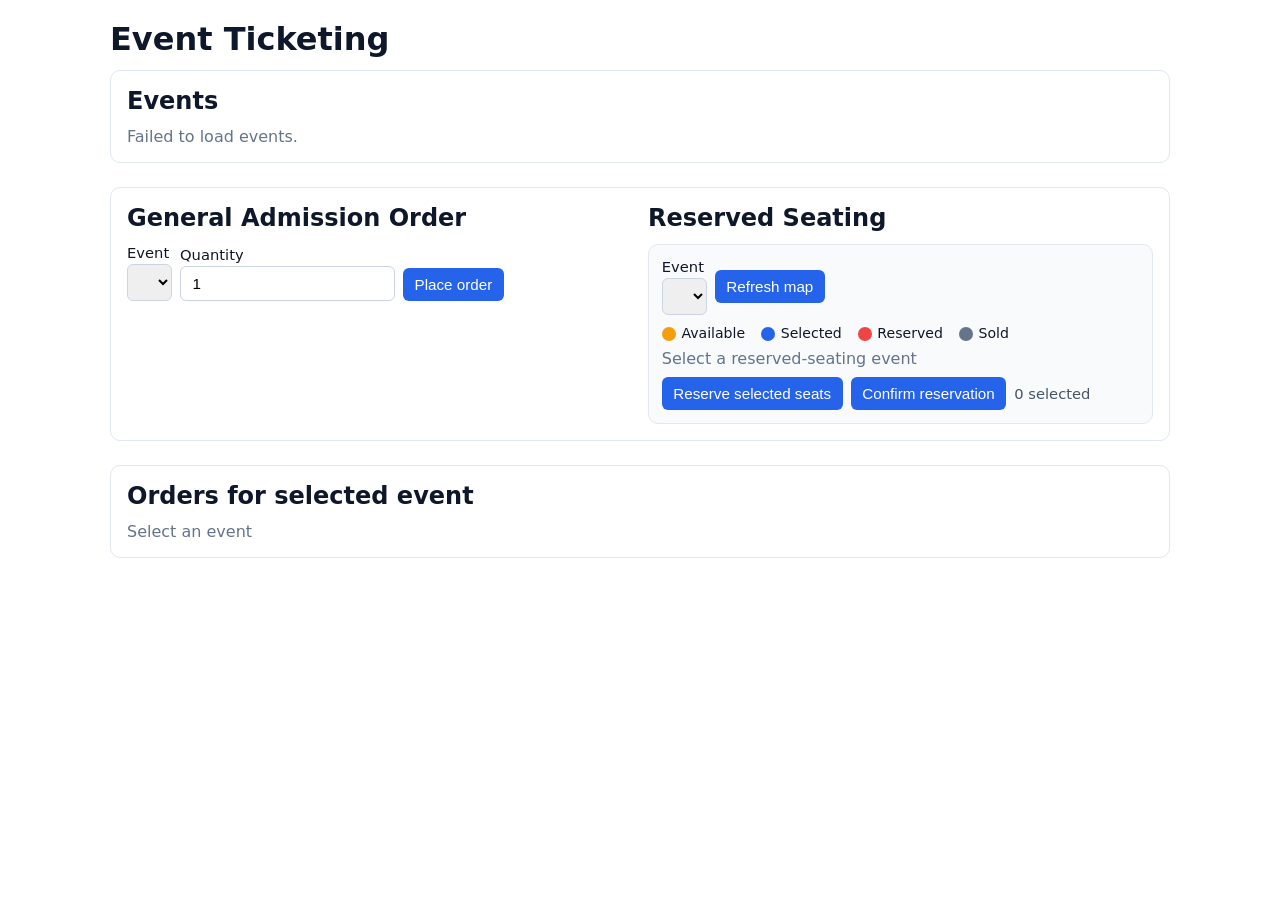
==== templates/frontend/index.html @ ce0af81e "feat: reserved seating, seat map UI, payment demo, and Celery expiry Add venues/halls/seats and Even" ====
<!DOCTYPE html>
<html lang="en">
<head>
    <meta charset="UTF-8">
    <meta name="viewport" content="width=device-width, initial-scale=1.0">
    <title>Event Ticketing</title>
    <style>
        * { box-sizing: border-box; }
        body { font-family: system-ui, sans-serif; max-width: 1100px; margin: 0 auto; padding: 1.25rem; color: #0f172a; }
        h1, h2, h3 { margin: 0 0 0.75rem 0; }
        section { margin-bottom: 1.5rem; }
        .card { border: 1px solid #e2e8f0; border-radius: 10px; background: #fff; padding: 1rem; }
        .grid-2 { display: grid; grid-template-columns: 1fr 1fr; gap: 1rem; }
        .event { border: 1px solid #e2e8f0; border-radius: 8px; padding: 0.75rem; margin-bottom: 0.5rem; }
        .meta { color: #475569; font-size: 0.92rem; }
        .available { font-weight: 600; color: #166534; }
        form { display: flex; gap: 0.5rem; align-items: flex-end; flex-wrap: wrap; }
        label { display: flex; flex-direction: column; gap: 0.2rem; font-size: 0.92rem; }
        select, input, button { padding: 0.5rem 0.72rem; font-size: 0.95rem; border-radius: 6px; }
        select, input { border: 1px solid #cbd5e1; }
        button { cursor: pointer; border: none; background: #2563eb; color: #fff; }
        button:hover { background: #1d4ed8; }
        button:disabled { background: #94a3b8; cursor: not-allowed; }
        .cancel { background: #dc2626; }
        .cancel:hover { background: #b91c1c; }
        .msg { margin-top: 0.5rem; padding: 0.5rem; border-radius: 6px; font-size: 0.92rem; }
        .ok { background: #f0fdf4; color: #166534; }
        .err { background: #fef2f2; color: #b91c1c; }
        .loading { color: #64748b; }
        .orders table { width: 100%; border-collapse: collapse; }
        .orders th, .orders td { text-align: left; padding: 0.45rem; border-bottom: 1px solid #e2e8f0; font-size: 0.92rem; }
        .status { display: inline-block; padding: 0.1rem 0.4rem; border-radius: 4px; font-size: 0.8rem; }
        .status.confirmed { background: #dcfce7; color: #166534; }
        .status.cancelled { background: #fee2e2; color: #b91c1c; }
        .status.reserved { background: #fef3c7; color: #92400e; }
        .legend { display: flex; gap: 1rem; flex-wrap: wrap; margin-bottom: 0.5rem; font-size: 0.88rem; }
        .chip { width: 14px; height: 14px; border-radius: 50%; display: inline-block; margin-right: 0.35rem; vertical-align: middle; }
        .chip.available { background: #f59e0b; }
        .chip.selected { background: #2563eb; }
        .chip.reserved { background: #ef4444; }
        .chip.sold { background: #64748b; }
        .seatmap-wrap { border: 1px solid #e2e8f0; border-radius: 10px; background: #f8fafc; padding: 0.8rem; }
        .seatmap-toolbar { display: flex; gap: 0.5rem; align-items: center; flex-wrap: wrap; margin-bottom: 0.6rem; }
        .seatmap-zones { display: grid; gap: 0.75rem; }
        .zone { background: #fff; border: 1px solid #e2e8f0; border-radius: 8px; padding: 0.6rem; }
        .zone h4 { margin: 0 0 0.5rem 0; font-size: 0.95rem; }
        .sections { display: grid; gap: 0.6rem; }
        .section { border: 1px dashed #cbd5e1; border-radius: 7px; padding: 0.5rem; background: #f8fafc; }
        .section-title { font-size: 0.85rem; color: #334155; margin-bottom: 0.4rem; }
        .seat-grid { display: grid; gap: 6px; grid-template-columns: repeat(auto-fill, minmax(16px, 16px)); align-content: start; }
        .seat { width: 16px; height: 16px; border-radius: 50%; border: 1px solid #b45309; background: #f59e0b; cursor: pointer; }
        .seat.selected { background: #2563eb; border-color: #1e40af; }
        .seat.reserved { background: #ef4444; border-color: #b91c1c; cursor: not-allowed; }
        .seat.sold { background: #64748b; border-color: #334155; cursor: not-allowed; }
        .seat.unavailable { background: #94a3b8; border-color: #475569; cursor: not-allowed; }
        .seatmap-empty { color: #64748b; }
        .hidden { display: none; }
        .teatr-map { background: #f3f4f6; border: 1px solid #d1d5db; border-radius: 8px; padding: 0.7rem; }
        .teatr-top { display: grid; grid-template-columns: 1fr 2fr 1fr; gap: 0.5rem; margin-bottom: 0.6rem; }
        .teatr-box { text-align: center; color: #fff; font-size: 0.75rem; padding: 0.35rem 0.25rem; border-radius: 4px; }
        .teatr-box.exit { background: #b91c1c; }
        .teatr-box.toilet { background: #e5e7eb; color: #111827; }
        .teatr-main { display: grid; grid-template-columns: 1fr 1.2fr 1fr; gap: 0.6rem; align-items: start; }
        .teatr-side { background: #fff; border: 1px solid #e5e7eb; border-radius: 6px; padding: 0.4rem; }
        .teatr-side h5 { margin: 0 0 0.3rem 0; text-align: center; color: #334155; font-size: 0.78rem; }
        .teatr-center { display: grid; gap: 0.45rem; }
        .teatr-standing { background: #84cc16; border-radius: 4px; min-height: 170px; display: grid; place-items: center; color: #14532d; font-weight: 600; font-size: 0.78rem; }
        .teatr-drinks { background: #d946ef; color: #fff; border-radius: 4px; min-height: 170px; display: grid; place-items: center; font-size: 0.78rem; }
        .teatr-center-grid { display: grid; grid-template-columns: 36px 1fr 36px; gap: 0.2rem; }
        .teatr-fanpit { background: #ef4444; color: #fff; border-radius: 4px; min-height: 60px; display: grid; place-items: center; font-size: 0.8rem; }
        .teatr-stage { background: #2563eb; color: #fff; border-radius: 4px; min-height: 48px; display: grid; place-items: center; font-size: 0.82rem; font-weight: 600; }
        .teatr-vip-row { display: grid; grid-template-columns: 1fr 1.2fr 1fr; gap: 0.6rem; margin-top: 0.45rem; }
        .seat-row { display: flex; gap: 4px; flex-wrap: nowrap; margin-bottom: 4px; }
        .seat-row.center { justify-content: center; }
        .vip-label { font-size: 0.74rem; color: #334155; margin-bottom: 0.2rem; text-align: center; }
        @media (max-width: 900px) {
            .grid-2 { grid-template-columns: 1fr; }
            .teatr-main { grid-template-columns: 1fr; }
            .teatr-vip-row { grid-template-columns: 1fr; }
            .teatr-center-grid { grid-template-columns: 1fr; }
        }
    </style>
</head>
<body>
    <h1>Event Ticketing</h1>

    <section class="card">
        <h2>Events</h2>
        <div id="events-list" class="loading">Loading events...</div>
    </section>

    <section class="card grid-2">
        <div>
            <h2>General Admission Order</h2>
            <form id="order-form">
                <label>
                    Event
                    <select id="order-event" required></select>
                </label>
                <label>
                    Quantity
                    <input type="number" id="order-qty" min="1" value="1" required>
                </label>
                <button type="submit" id="order-btn">Place order</button>
            </form>
            <div id="order-msg"></div>
        </div>

        <div>
            <h2>Reserved Seating</h2>
            <div class="seatmap-wrap">
                <div class="seatmap-toolbar">
                    <label>
                        Event
                        <select id="seat-event"></select>
                    </label>
                    <button type="button" id="refresh-seatmap">Refresh map</button>
                    <span id="seatmap-hall" class="meta"></span>
                </div>
                <div class="legend">
                    <span><span class="chip available"></span>Available</span>
                    <span><span class="chip selected"></span>Selected</span>
                    <span><span class="chip reserved"></span>Reserved</span>
                    <span><span class="chip sold"></span>Sold</span>
                </div>
                <div id="seatmap" class="seatmap-empty">Select a reserved-seating event</div>
                <div style="margin-top: 0.6rem; display: flex; gap: 0.5rem; flex-wrap: wrap; align-items: center;">
                    <button type="button" id="reserve-btn">Reserve selected seats</button>
                    <button type="button" id="confirm-btn">Confirm reservation</button>
                    <span id="seat-selection" class="meta">0 selected</span>
                </div>
                <div id="reservation-msg"></div>
            </div>
        </div>
    </section>

    <section class="card">
        <h2>Orders for selected event</h2>
        <div id="orders-list" class="loading">Select an event</div>
    </section>

    <script>
        const API = "";
        const state = {
            events: [],
            selectedSeatIds: new Set(),
            seatEventId: null,
            reservationId: null
        };

        function getEvents() {
            return fetch(API + "/events/").then(r => r.json());
        }

        function getSeatmap(eventId) {
            return fetch(API + "/events/" + eventId + "/seatmap/").then(r => r.json().then(data => ({ ok: r.ok, data })));
        }

        function reserveSeats(eventId, seatIds, key) {
            return fetch(API + "/events/" + eventId + "/reservations/", {
                method: "POST",
                headers: { "Content-Type": "application/json", "Idempotency-Key": key },
                body: JSON.stringify({ seat_ids: seatIds })
            }).then(r => r.json().then(data => ({ ok: r.ok, status: r.status, data })));
        }

        function confirmReservation(eventId, reservationId, key) {
            return fetch(API + "/events/" + eventId + "/reservations/confirm/", {
                method: "POST",
                headers: { "Content-Type": "application/json", "Idempotency-Key": key },
                body: JSON.stringify({ reservation_id: reservationId })
            }).then(r => r.json().then(data => ({ ok: r.ok, status: r.status, data })));
        }

        function placeOrder(eventId, quantity, idempotencyKey) {
            const body = new URLSearchParams({ quantity: String(quantity) });
            return fetch(API + "/events/" + eventId + "/tickets/", {
                method: "POST",
                headers: { "Idempotency-Key": idempotencyKey, "Content-Type": "application/x-www-form-urlencoded" },
                body
            }).then(r => r.json().then(data => ({ ok: r.ok, status: r.status, data })));
        }

        function getOrders(eventId) {
            return fetch(API + "/events/" + eventId + "/orders/?page_size=50").then(r => r.json());
        }

        function cancelOrder(orderId) {
            return fetch(API + "/orders/" + orderId + "/cancel/", { method: "PATCH" }).then(r => r.json());
        }
        function payOrder(orderId, status) {
            return fetch(API + "/orders/" + orderId + "/pay/", {
                method: "POST",
                headers: { "Content-Type": "application/json" },
                body: JSON.stringify({ status: status || "success" })
            }).then(r => r.json().then(data => ({ ok: r.ok, data })));
        }

        function statusClass(s) {
            if (s === "reserved") return "reserved";
            if (s === "sold") return "sold";
            if (s === "available") return "";
            return "unavailable";
        }

        function eventLabel(e) {
            if (e.is_reserved_seating) return e.title + " (reserved seating)";
            return e.title + " (" + (e.available || 0) + " left)";
        }

        function renderEvents(events) {
            const el = document.getElementById("events-list");
            if (!events.length) {
                el.textContent = "No events.";
                return;
            }
            el.innerHTML = events.map(e => `<div class="event">
                <h3>${e.title}</h3>
                <div class="meta">Starts: ${e.starts_at ? new Date(e.starts_at).toLocaleString() : "-"}</div>
                <div class="meta">Type: ${e.is_reserved_seating ? "Reserved seating" : "General admission"}</div>
                <div class="available">${e.available || 0} / ${e.total || 0} tickets available</div>
            </div>`).join("");
        }

        function fillEventSelects(events) {
            const orderSel = document.getElementById("order-event");
            const seatSel = document.getElementById("seat-event");

            orderSel.innerHTML = "<option value=''>Select event</option>" + events.filter(e => !e.is_reserved_seating).map(e =>
                `<option value="${e.id}">${eventLabel(e)}</option>`
            ).join("");

            const reserved = events.filter(e => e.is_reserved_seating);
            seatSel.innerHTML = "<option value=''>Select reserved event</option>" + reserved.map(e =>
                `<option value="${e.id}">${eventLabel(e)}</option>`
            ).join("");

            orderSel.onchange = onEventSelect;
            seatSel.onchange = onSeatEventSelect;
        }

        function renderOrders(orders) {
            const msg = document.getElementById("orders-list");
            if (!orders.length) {
                msg.textContent = "No orders for this event.";
                return;
            }
            msg.innerHTML = `<table class="orders"><thead><tr><th>ID</th><th>Qty</th><th>Status</th><th></th></tr></thead><tbody>
                ${orders.map(o => `<tr><td>${o.id}</td><td>${o.quantity}</td><td><span class="status ${o.status}">${o.status}</span></td><td>${
                    o.status === "confirmed"
                        ? `<button type="button" class="cancel" data-order-id="${o.id}">Cancel</button>`
                        : (o.status === "reserved" ? `<button type="button" class="pay" data-order-id="${o.id}">Pay</button>` : "")
                }</td></tr>`).join("")}
            </tbody></table>`;
            msg.querySelectorAll("button.cancel").forEach(btn => {
                btn.addEventListener("click", () => {
                    const oid = btn.getAttribute("data-order-id");
                    cancelOrder(oid).then(() => onEventSelect());
                });
            });
            msg.querySelectorAll("button.pay").forEach(btn => {
                btn.addEventListener("click", () => {
                    const oid = btn.getAttribute("data-order-id");
                    payOrder(oid, "success").then(() => {
                        onEventSelect();
                        onSeatEventSelect();
                        loadEvents();
                    });
                });
            });
        }

        function onEventSelect() {
            const id = document.getElementById("order-event").value;
            const msg = document.getElementById("orders-list");
            if (!id) {
                msg.textContent = "Select an event";
                return;
            }
            msg.textContent = "Loading...";
            getOrders(id).then(data => renderOrders(data.orders || [])).catch(() => {
                msg.textContent = "Failed to load orders.";
            });
        }

        function renderSeatmap(data) {
            const el = document.getElementById("seatmap");
            const hallEl = document.getElementById("seatmap-hall");
            hallEl.textContent = data.hall ? ("Hall: " + data.hall.name) : "";
            state.selectedSeatIds = new Set();
            updateSeatSelectionLabel();

            if (!data.zones || !data.zones.length) {
                el.textContent = "No zones found for this hall.";
                return;
            }

            if (data.hall && data.hall.name && data.hall.name.toLowerCase().includes("teatrshahr")) {
                renderTeatrShahrSeatmap(data, el);
                return;
            }

            el.innerHTML = '<div class="seatmap-zones"></div>';
            const zonesRoot = el.querySelector(".seatmap-zones");

            data.zones.forEach(zone => {
                const zoneEl = document.createElement("div");
                zoneEl.className = "zone";
                zoneEl.innerHTML = `<h4>${zone.name}</h4><div class="sections"></div>`;
                const sectionsEl = zoneEl.querySelector(".sections");

                zone.sections.forEach(section => {
                    const sec = document.createElement("div");
                    sec.className = "section";
                    sec.innerHTML = `<div class="section-title">Section: ${section.name}</div><div class="seat-grid"></div>`;
                    const grid = sec.querySelector(".seat-grid");

                    section.seats.forEach(seat => {
                        const btn = document.createElement("button");
                        btn.type = "button";
                        btn.className = "seat " + statusClass(seat.status);
                        btn.title = seat.label + (seat.price !== null ? (" - " + seat.price) : "");
                        btn.dataset.seatId = String(seat.id);

                        const selectable = seat.status === "available";
                        if (!selectable) {
                            btn.disabled = true;
                        }

                        btn.addEventListener("click", () => {
                            const sid = seat.id;
                            if (state.selectedSeatIds.has(sid)) {
                                state.selectedSeatIds.delete(sid);
                                btn.classList.remove("selected");
                            } else {
                                state.selectedSeatIds.add(sid);
                                btn.classList.add("selected");
                            }
                            updateSeatSelectionLabel();
                        });

                        grid.appendChild(btn);
                    });

                    sectionsEl.appendChild(sec);
                });

                zonesRoot.appendChild(zoneEl);
            });
        }

        function createSeatBtn(seat) {
            const btn = document.createElement("button");
            btn.type = "button";
            btn.className = "seat " + statusClass(seat.status);
            btn.title = seat.label + (seat.price !== null ? (" - " + seat.price) : "");
            btn.dataset.seatId = String(seat.id);
            if (seat.status !== "available") {
                btn.disabled = true;
            }
            btn.addEventListener("click", () => {
                const sid = seat.id;
                if (state.selectedSeatIds.has(sid)) {
                    state.selectedSeatIds.delete(sid);
                    btn.classList.remove("selected");
                } else {
                    state.selectedSeatIds.add(sid);
                    btn.classList.add("selected");
                }
                updateSeatSelectionLabel();
            });
            return btn;
        }

        function groupByRow(seats) {
            const byRow = {};
            seats.forEach(s => {
                if (!byRow[s.row]) byRow[s.row] = [];
                byRow[s.row].push(s);
            });
            return Object.keys(byRow).sort().map(row => byRow[row].sort((a, b) => Number(a.number) - Number(b.number)));
        }

        function seatsInZone(data, zoneName) {
            const zone = (data.zones || []).find(z => z.name === zoneName);
            if (!zone) return [];
            const all = [];
            zone.sections.forEach(sec => sec.seats.forEach(s => all.push(s)));
            return all;
        }

        function renderRows(container, rows, centered) {
            rows.forEach(rowSeats => {
                const rowEl = document.createElement("div");
                rowEl.className = "seat-row" + (centered ? " center" : "");
                rowSeats.forEach(seat => rowEl.appendChild(createSeatBtn(seat)));
                container.appendChild(rowEl);
            });
        }

        function renderTeatrShahrSeatmap(data, el) {
            const leftRows = groupByRow(seatsInZone(data, "Left Block"));
            const rightRows = groupByRow(seatsInZone(data, "Right Block"));
            const vipLeftRows = groupByRow(seatsInZone(data, "VIP Left"));
            const vipRightRows = groupByRow(seatsInZone(data, "VIP Right"));

            el.innerHTML = `<div class="teatr-map">
                <div class="teatr-top">
                    <div class="teatr-box exit">Exit 1</div>
                    <div class="teatr-box toilet">Toilets</div>
                    <div class="teatr-box exit">Exit 2</div>
                </div>
                <div class="teatr-main">
                    <div class="teatr-side">
                        <h5>East</h5>
                        <div id="left-main"></div>
                    </div>
                    <div class="teatr-center">
                        <div class="teatr-center-grid">
                            <div class="teatr-drinks">Drinks</div>
                            <div class="teatr-standing">General Admission - Standing</div>
                            <div class="teatr-drinks">Drinks</div>
                        </div>
                        <div class="teatr-fanpit">Fan Pit</div>
                        <div class="teatr-stage">Stage</div>
                    </div>
                    <div class="teatr-side">
                        <h5>West</h5>
                        <div id="right-main"></div>
                    </div>
                </div>
                <div class="teatr-vip-row">
                    <div class="teatr-side">
                        <div class="vip-label">VIP Area</div>
                        <div id="left-vip"></div>
                    </div>
                    <div></div>
                    <div class="teatr-side">
                        <div class="vip-label">VIP Area</div>
                        <div id="right-vip"></div>
                    </div>
                </div>
            </div>`;

            renderRows(el.querySelector("#left-main"), leftRows, true);
            renderRows(el.querySelector("#right-main"), rightRows, true);
            renderRows(el.querySelector("#left-vip"), vipLeftRows, true);
            renderRows(el.querySelector("#right-vip"), vipRightRows, true);
        }

        function updateSeatSelectionLabel() {
            document.getElementById("seat-selection").textContent = state.selectedSeatIds.size + " selected" + (state.reservationId ? (" | reservation #" + state.reservationId) : "");
        }

        function setReservationMessage(text, ok) {
            const el = document.getElementById("reservation-msg");
            el.className = "msg " + (ok ? "ok" : "err");
            el.textContent = text;
        }

        function onSeatEventSelect() {
            const id = document.getElementById("seat-event").value;
            state.seatEventId = id ? Number(id) : null;
            const mapEl = document.getElementById("seatmap");
            if (!state.seatEventId) {
                mapEl.textContent = "Select a reserved-seating event";
                document.getElementById("seatmap-hall").textContent = "";
                return;
            }
            mapEl.textContent = "Loading seat map...";
            getSeatmap(state.seatEventId).then(({ ok, data }) => {
                if (!ok) {
                    mapEl.textContent = data.error || "Failed to load seat map.";
                    return;
                }
                renderSeatmap(data);
            }).catch(() => {
                mapEl.textContent = "Failed to load seat map.";
            });
        }

        document.getElementById("refresh-seatmap").addEventListener("click", onSeatEventSelect);

        document.getElementById("reserve-btn").addEventListener("click", () => {
            if (!state.seatEventId) {
                setReservationMessage("Select a reserved event first.", false);
                return;
            }
            const seatIds = Array.from(state.selectedSeatIds);
            if (!seatIds.length) {
                setReservationMessage("Select at least one available seat.", false);
                return;
            }
            const key = "res-" + crypto.randomUUID();
            reserveSeats(state.seatEventId, seatIds, key).then(({ ok, status, data }) => {
                if (!ok) {
                    setReservationMessage(data.error || ("Error " + status), false);
                    return;
                }
                state.reservationId = data.reservation_id;
                updateSeatSelectionLabel();
                setReservationMessage("Reserved successfully until " + data.reserved_until, true);
                onSeatEventSelect();
            }).catch(() => setReservationMessage("Reserve request failed.", false));
        });

        document.getElementById("confirm-btn").addEventListener("click", () => {
            if (!state.seatEventId) {
                setReservationMessage("Select a reserved event first.", false);
                return;
            }
            if (!state.reservationId) {
                setReservationMessage("Reserve seats first.", false);
                return;
            }
            const key = "cnf-" + crypto.randomUUID();
            confirmReservation(state.seatEventId, state.reservationId, key).then(({ ok, status, data }) => {
                if (!ok) {
                    setReservationMessage(data.error || ("Error " + status), false);
                    return;
                }
                if (data.payment_url) {
                    window.open(data.payment_url, "_blank");
                }
                setReservationMessage("Order #" + data.order_id + " created. Complete payment in fake gateway.", true);
                state.reservationId = null;
                state.selectedSeatIds = new Set();
                updateSeatSelectionLabel();
                onSeatEventSelect();
                loadEvents();
            }).catch(() => setReservationMessage("Confirm request failed.", false));
        });

        document.getElementById("order-form").addEventListener("submit", function(e) {
            e.preventDefault();
            const eventId = document.getElementById("order-event").value;
            const qty = parseInt(document.getElementById("order-qty").value, 10);
            const msgEl = document.getElementById("order-msg");
            const btn = document.getElementById("order-btn");
            if (!eventId || qty < 1) return;
            btn.disabled = true;
            const idem = "ui-" + crypto.randomUUID();
            placeOrder(eventId, qty, idem).then(({ ok, status, data }) => {
                btn.disabled = false;
                msgEl.className = "msg " + (ok ? "ok" : "err");
                if (ok) {
                    msgEl.textContent = data.message || ("Order #" + data.order_id + " " + (data.status || ""));
                    loadEvents().then(onEventSelect);
                } else {
                    msgEl.textContent = data.error || ("Error " + status);
                }
            }).catch(() => {
                btn.disabled = false;
                msgEl.className = "msg err";
                msgEl.textContent = "Request failed.";
            });
        });

        function loadEvents() {
            return getEvents().then(events => {
                state.events = events;
                renderEvents(events);
                fillEventSelects(events);
            }).catch(() => {
                document.getElementById("events-list").textContent = "Failed to load events.";
            });
        }

        function handlePaymentRedirectState() {
            const params = new URLSearchParams(window.location.search);
            const paid = params.get("paid");
            const eventId = params.get("event_id");
            if (paid !== "1" || !eventId) return;

            const seatSelect = document.getElementById("seat-event");
            const hasOption = Array.from(seatSelect.options).some(o => o.value === String(eventId));
            if (!hasOption) return;

            seatSelect.value = String(eventId);
            state.seatEventId = Number(eventId);
            onSeatEventSelect();
            setReservationMessage("Payment successful. Seats are now sold.", true);
            const cleanUrl = window.location.pathname;
            window.history.replaceState({}, "", cleanUrl);
        }

        loadEvents().then(() => {
            handlePaymentRedirectState();
        });
    </script>
</body>
</html>
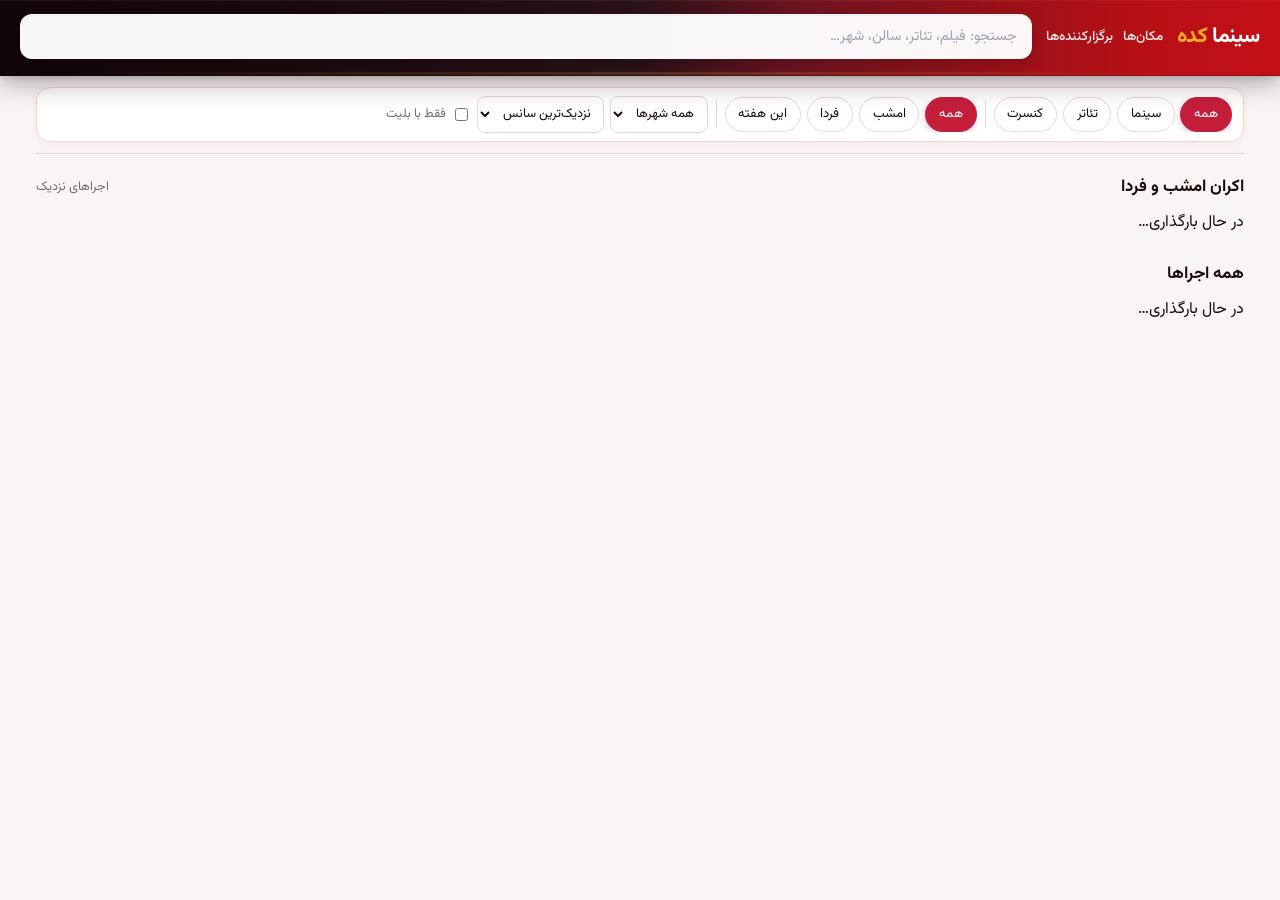
==== commit b053e040: "feat: add frontend UI, venue seatmap admin, and VPS deploy config" ====
--- a/templates/frontend/index.html
+++ b/templates/frontend/index.html
@@ -1,592 +1,929 @@
 <!DOCTYPE html>
-<html lang="en">
+<html lang="fa" dir="rtl">
 <head>
-    <meta charset="UTF-8">
-    <meta name="viewport" content="width=device-width, initial-scale=1.0">
-    <title>Event Ticketing</title>
-    <style>
-        * { box-sizing: border-box; }
-        body { font-family: system-ui, sans-serif; max-width: 1100px; margin: 0 auto; padding: 1.25rem; color: #0f172a; }
-        h1, h2, h3 { margin: 0 0 0.75rem 0; }
-        section { margin-bottom: 1.5rem; }
-        .card { border: 1px solid #e2e8f0; border-radius: 10px; background: #fff; padding: 1rem; }
-        .grid-2 { display: grid; grid-template-columns: 1fr 1fr; gap: 1rem; }
-        .event { border: 1px solid #e2e8f0; border-radius: 8px; padding: 0.75rem; margin-bottom: 0.5rem; }
-        .meta { color: #475569; font-size: 0.92rem; }
-        .available { font-weight: 600; color: #166534; }
-        form { display: flex; gap: 0.5rem; align-items: flex-end; flex-wrap: wrap; }
-        label { display: flex; flex-direction: column; gap: 0.2rem; font-size: 0.92rem; }
-        select, input, button { padding: 0.5rem 0.72rem; font-size: 0.95rem; border-radius: 6px; }
-        select, input { border: 1px solid #cbd5e1; }
-        button { cursor: pointer; border: none; background: #2563eb; color: #fff; }
-        button:hover { background: #1d4ed8; }
-        button:disabled { background: #94a3b8; cursor: not-allowed; }
-        .cancel { background: #dc2626; }
-        .cancel:hover { background: #b91c1c; }
-        .msg { margin-top: 0.5rem; padding: 0.5rem; border-radius: 6px; font-size: 0.92rem; }
-        .ok { background: #f0fdf4; color: #166534; }
-        .err { background: #fef2f2; color: #b91c1c; }
-        .loading { color: #64748b; }
-        .orders table { width: 100%; border-collapse: collapse; }
-        .orders th, .orders td { text-align: left; padding: 0.45rem; border-bottom: 1px solid #e2e8f0; font-size: 0.92rem; }
-        .status { display: inline-block; padding: 0.1rem 0.4rem; border-radius: 4px; font-size: 0.8rem; }
-        .status.confirmed { background: #dcfce7; color: #166534; }
-        .status.cancelled { background: #fee2e2; color: #b91c1c; }
-        .status.reserved { background: #fef3c7; color: #92400e; }
-        .legend { display: flex; gap: 1rem; flex-wrap: wrap; margin-bottom: 0.5rem; font-size: 0.88rem; }
-        .chip { width: 14px; height: 14px; border-radius: 50%; display: inline-block; margin-right: 0.35rem; vertical-align: middle; }
-        .chip.available { background: #f59e0b; }
-        .chip.selected { background: #2563eb; }
-        .chip.reserved { background: #ef4444; }
-        .chip.sold { background: #64748b; }
-        .seatmap-wrap { border: 1px solid #e2e8f0; border-radius: 10px; background: #f8fafc; padding: 0.8rem; }
-        .seatmap-toolbar { display: flex; gap: 0.5rem; align-items: center; flex-wrap: wrap; margin-bottom: 0.6rem; }
-        .seatmap-zones { display: grid; gap: 0.75rem; }
-        .zone { background: #fff; border: 1px solid #e2e8f0; border-radius: 8px; padding: 0.6rem; }
-        .zone h4 { margin: 0 0 0.5rem 0; font-size: 0.95rem; }
-        .sections { display: grid; gap: 0.6rem; }
-        .section { border: 1px dashed #cbd5e1; border-radius: 7px; padding: 0.5rem; background: #f8fafc; }
-        .section-title { font-size: 0.85rem; color: #334155; margin-bottom: 0.4rem; }
-        .seat-grid { display: grid; gap: 6px; grid-template-columns: repeat(auto-fill, minmax(16px, 16px)); align-content: start; }
-        .seat { width: 16px; height: 16px; border-radius: 50%; border: 1px solid #b45309; background: #f59e0b; cursor: pointer; }
-        .seat.selected { background: #2563eb; border-color: #1e40af; }
-        .seat.reserved { background: #ef4444; border-color: #b91c1c; cursor: not-allowed; }
-        .seat.sold { background: #64748b; border-color: #334155; cursor: not-allowed; }
-        .seat.unavailable { background: #94a3b8; border-color: #475569; cursor: not-allowed; }
-        .seatmap-empty { color: #64748b; }
-        .hidden { display: none; }
-        .teatr-map { background: #f3f4f6; border: 1px solid #d1d5db; border-radius: 8px; padding: 0.7rem; }
-        .teatr-top { display: grid; grid-template-columns: 1fr 2fr 1fr; gap: 0.5rem; margin-bottom: 0.6rem; }
-        .teatr-box { text-align: center; color: #fff; font-size: 0.75rem; padding: 0.35rem 0.25rem; border-radius: 4px; }
-        .teatr-box.exit { background: #b91c1c; }
-        .teatr-box.toilet { background: #e5e7eb; color: #111827; }
-        .teatr-main { display: grid; grid-template-columns: 1fr 1.2fr 1fr; gap: 0.6rem; align-items: start; }
-        .teatr-side { background: #fff; border: 1px solid #e5e7eb; border-radius: 6px; padding: 0.4rem; }
-        .teatr-side h5 { margin: 0 0 0.3rem 0; text-align: center; color: #334155; font-size: 0.78rem; }
-        .teatr-center { display: grid; gap: 0.45rem; }
-        .teatr-standing { background: #84cc16; border-radius: 4px; min-height: 170px; display: grid; place-items: center; color: #14532d; font-weight: 600; font-size: 0.78rem; }
-        .teatr-drinks { background: #d946ef; color: #fff; border-radius: 4px; min-height: 170px; display: grid; place-items: center; font-size: 0.78rem; }
-        .teatr-center-grid { display: grid; grid-template-columns: 36px 1fr 36px; gap: 0.2rem; }
-        .teatr-fanpit { background: #ef4444; color: #fff; border-radius: 4px; min-height: 60px; display: grid; place-items: center; font-size: 0.8rem; }
-        .teatr-stage { background: #2563eb; color: #fff; border-radius: 4px; min-height: 48px; display: grid; place-items: center; font-size: 0.82rem; font-weight: 600; }
-        .teatr-vip-row { display: grid; grid-template-columns: 1fr 1.2fr 1fr; gap: 0.6rem; margin-top: 0.45rem; }
-        .seat-row { display: flex; gap: 4px; flex-wrap: nowrap; margin-bottom: 4px; }
-        .seat-row.center { justify-content: center; }
-        .vip-label { font-size: 0.74rem; color: #334155; margin-bottom: 0.2rem; text-align: center; }
-        @media (max-width: 900px) {
-            .grid-2 { grid-template-columns: 1fr; }
-            .teatr-main { grid-template-columns: 1fr; }
-            .teatr-vip-row { grid-template-columns: 1fr; }
-            .teatr-center-grid { grid-template-columns: 1fr; }
-        }
-    </style>
+  <meta charset="UTF-8">
+  <meta name="viewport" content="width=device-width, initial-scale=1.0">
+  <title>سینما کده — بلیت سینما و تئاتر</title>
+  <link rel="preconnect" href="https://fonts.googleapis.com">
+  <link href="https://fonts.googleapis.com/css2?family=Vazirmatn:wght@400;500;600;700&display=swap" rel="stylesheet">
+  <style>
+    :root {
+      --bg: #faf5f5;
+      --card: #fff;
+      --text: #1c0a0a;
+      --muted: #7f6b6b;
+      --primary: #c41e3a;
+      --primary-dark: #9f1239;
+      --primary-soft: #fef2f2;
+      --accent: #fbae20;
+      --border: #ecd5d5;
+      --success: #15803d;
+      --warn: #b45309;
+      --danger: #b91c1c;
+      --header-from: #450a0a;
+      --header-to: #991b1b;
+    }
+    * { box-sizing: border-box; }
+    body {
+      margin: 0;
+      font-family: "Vazirmatn", Tahoma, sans-serif;
+      background: var(--bg);
+      color: var(--text);
+    }
+    a { color: inherit; text-decoration: none; }
+    .site-header {
+      position: relative;
+      z-index: 50;
+      background: linear-gradient(
+        to right,
+        #120608 0%,
+        #18090d 20%,
+        #220e14 40%,
+        #2a1218 50%,
+        #6b1420 62%,
+        #9a1118 78%,
+        #b81016 90%,
+        #c30f16 100%
+      );
+      color: #fff;
+      padding: 0.9rem 1rem 1rem;
+      box-shadow:
+        0 1px 0 rgba(255, 255, 255, 0.05) inset,
+        0 8px 24px rgba(24, 6, 10, 0.32),
+        0 2px 6px rgba(0, 0, 0, 0.12);
+      border-bottom: 1px solid rgba(0, 0, 0, 0.2);
+    }
+    .site-header::after {
+      content: "";
+      position: absolute;
+      left: 0;
+      right: 0;
+      bottom: 0;
+      height: 3px;
+      background: linear-gradient(
+        90deg,
+        transparent 5%,
+        rgba(251, 174, 32, 0.28) 50%,
+        transparent 95%
+      );
+      pointer-events: none;
+      opacity: 0.7;
+    }
+    .header-inner {
+      max-width: 1240px;
+      margin: 0 auto;
+      display: flex;
+      align-items: center;
+      gap: 0.85rem;
+      flex-wrap: wrap;
+      position: relative;
+      z-index: 1;
+    }
+    .brand {
+      font-size: 1.35rem;
+      font-weight: 700;
+      white-space: nowrap;
+      letter-spacing: -0.02em;
+    }
+    .brand span { color: var(--accent); }
+    .header-nav {
+      display: flex;
+      gap: 0.65rem;
+      align-items: center;
+    }
+    .header-nav a {
+      color: rgba(255, 255, 255, 0.92);
+      font-size: 0.84rem;
+      font-weight: 500;
+      padding: 0.15rem 0;
+      white-space: nowrap;
+      transition: color 0.15s, opacity 0.15s;
+    }
+    .header-nav a:hover {
+      color: #fff;
+      opacity: 1;
+    }
+    .search-wrap { flex: 1; min-width: 200px; }
+    .search-wrap input {
+      width: 100%;
+      border: 1px solid rgba(255, 255, 255, 0.2);
+      border-radius: 12px;
+      padding: 0.62rem 0.9rem;
+      font-family: inherit;
+      font-size: 0.9rem;
+      background: rgba(255, 255, 255, 0.97);
+      color: var(--text);
+      box-shadow:
+        0 4px 14px rgba(0, 0, 0, 0.18),
+        inset 0 1px 2px rgba(0, 0, 0, 0.04);
+      transition: box-shadow 0.15s, border-color 0.15s;
+    }
+    .search-wrap input::placeholder { color: #9ca3af; }
+    .search-wrap input:focus {
+      outline: none;
+      border-color: rgba(212, 168, 83, 0.65);
+      box-shadow:
+        0 6px 20px rgba(0, 0, 0, 0.22),
+        0 0 0 3px rgba(212, 168, 83, 0.22);
+    }
+    .container { max-width: 1240px; margin: 0 auto; padding: 0 1rem 2rem; }
+    .hero {
+      margin: 1rem 0;
+      border-radius: 18px;
+      overflow: hidden;
+      position: relative;
+      min-height: 300px;
+      background: linear-gradient(135deg, #1a0a12 0%, #2d1218 45%, #1c0a0a 100%);
+      color: #fff;
+      box-shadow: 0 12px 40px rgba(69, 10, 10, 0.2);
+    }
+    .hero-slide {
+      display: flex;
+      flex-direction: row;
+      align-items: stretch;
+      min-height: 300px;
+    }
+    .hero-poster-wrap {
+      flex: 1.15;
+      min-width: 0;
+      position: relative;
+      display: flex;
+      align-items: center;
+      justify-content: center;
+      padding: 1rem 0.75rem 1rem 1rem;
+    }
+    .hero-poster {
+      width: 100%;
+      aspect-ratio: 21 / 9;
+      object-fit: cover;
+      object-position: center;
+      border-radius: 12px;
+      box-shadow: 0 10px 36px rgba(0, 0, 0, 0.45);
+      background: #111;
+    }
+    .hero-poster-fallback {
+      width: 100%;
+      aspect-ratio: 21 / 9;
+      border-radius: 12px;
+      box-shadow: 0 10px 36px rgba(0, 0, 0, 0.45);
+      background-size: cover;
+      background-position: center;
+    }
+    .hero-poster-badge {
+      position: absolute;
+      top: 1.5rem;
+      left: 1.25rem;
+      background: rgba(0, 0, 0, 0.72);
+      border: 1px solid rgba(255, 255, 255, 0.25);
+      color: #fff;
+      font-size: 0.72rem;
+      font-weight: 700;
+      padding: 0.25rem 0.55rem;
+      border-radius: 6px;
+      letter-spacing: 0.04em;
+    }
+    .hero-info {
+      flex: 1;
+      padding: 1.5rem 1.25rem 1.5rem 3.5rem;
+      display: flex;
+      flex-direction: column;
+      justify-content: center;
+      text-align: right;
+      min-width: 0;
+    }
+    .hero-badge {
+      display: inline-block;
+      align-self: flex-start;
+      background: rgba(196, 30, 58, 0.35);
+      border: 1px solid rgba(255, 255, 255, 0.2);
+      border-radius: 999px;
+      padding: 0.2rem 0.65rem;
+      font-size: 0.72rem;
+      margin-bottom: 0.55rem;
+    }
+    .hero h2 {
+      margin: 0 0 0.5rem;
+      font-size: clamp(1.1rem, 2.2vw, 1.65rem);
+      font-weight: 700;
+      line-height: 1.55;
+    }
+    .hero-rating {
+      display: flex;
+      align-items: center;
+      gap: 0.35rem;
+      font-size: 0.85rem;
+      color: #fde68a;
+      margin-bottom: 0.65rem;
+    }
+    .hero-rating .star { font-size: 1rem; }
+    .hero-rating .muted { color: rgba(255, 255, 255, 0.55); font-size: 0.8rem; }
+    .hero-details {
+      list-style: none;
+      margin: 0 0 0.75rem;
+      padding: 0;
+      display: flex;
+      flex-direction: column;
+      gap: 0.35rem;
+      font-size: 0.82rem;
+      color: rgba(255, 255, 255, 0.82);
+    }
+    .hero-details li {
+      display: flex;
+      align-items: center;
+      gap: 0.45rem;
+    }
+    .hero-details .ico {
+      width: 18px;
+      text-align: center;
+      opacity: 0.75;
+      flex-shrink: 0;
+    }
+    .hero-desc {
+      margin: 0 0 1rem;
+      font-size: 0.84rem;
+      line-height: 1.75;
+      color: rgba(255, 255, 255, 0.72);
+      display: -webkit-box;
+      -webkit-line-clamp: 3;
+      -webkit-box-orient: vertical;
+      overflow: hidden;
+    }
+    .hero-cta {
+      display: inline-block;
+      align-self: flex-start;
+      background: transparent;
+      border: 1px solid rgba(255, 255, 255, 0.85);
+      color: #fff;
+      font-weight: 600;
+      padding: 0.5rem 1.25rem;
+      border-radius: 8px;
+      font-size: 0.88rem;
+      transition: background 0.15s, color 0.15s;
+    }
+    .hero-cta:hover { background: #fff; color: var(--primary-dark); }
+    .hero-cta.disabled {
+      opacity: 0.55;
+      pointer-events: none;
+      border-color: rgba(255, 255, 255, 0.35);
+    }
+    .hero-nav {
+      position: absolute;
+      top: 50%;
+      transform: translateY(-50%);
+      width: 42px;
+      height: 42px;
+      border-radius: 50%;
+      border: 1px solid rgba(255, 255, 255, 0.35);
+      background: rgba(255, 255, 255, 0.1);
+      color: #fff;
+      cursor: pointer;
+      z-index: 10;
+      display: grid;
+      place-items: center;
+      font-size: 1.5rem;
+      line-height: 1;
+      padding: 0;
+      transition: background 0.15s;
+    }
+    .hero-nav:hover { background: rgba(255, 255, 255, 0.22); }
+    .hero-prev { right: 0.65rem; }
+    .hero-next { left: 0.65rem; }
+    .hero-dots {
+      position: absolute;
+      bottom: 0.75rem;
+      left: 50%;
+      transform: translateX(-50%);
+      display: flex;
+      gap: 0.35rem;
+    }
+    .hero-dot {
+      width: 8px; height: 8px;
+      border-radius: 50%;
+      background: rgba(255,255,255,0.35);
+      border: none;
+      cursor: pointer;
+      padding: 0;
+    }
+    .hero-dot.active { background: #fff; width: 22px; border-radius: 4px; }
+    .sticky-bar {
+      position: sticky;
+      top: 0;
+      z-index: 40;
+      background: rgba(250, 245, 245, 0.96);
+      backdrop-filter: blur(8px);
+      padding: 0.65rem 0;
+      border-bottom: 1px solid var(--border);
+      margin-bottom: 0.75rem;
+    }
+    .filter-toolbar {
+      display: flex;
+      align-items: center;
+      gap: 0.5rem;
+      flex-wrap: wrap;
+      background: var(--card);
+      border: 1px solid var(--border);
+      border-radius: 14px;
+      padding: 0.55rem 0.7rem;
+      box-shadow: 0 2px 10px rgba(196, 30, 58, 0.06);
+    }
+    .filter-group {
+      display: flex;
+      align-items: center;
+      gap: 0.35rem;
+      flex-wrap: nowrap;
+      overflow-x: auto;
+      max-width: 100%;
+    }
+    .filter-group::-webkit-scrollbar { height: 0; }
+    .filter-divider {
+      width: 1px;
+      height: 28px;
+      background: var(--border);
+      flex-shrink: 0;
+      align-self: center;
+    }
+    .chip, .tab {
+      border: 1px solid var(--border);
+      background: #fff;
+      border-radius: 999px;
+      padding: 0.38rem 0.8rem;
+      font-size: 0.82rem;
+      font-family: inherit;
+      cursor: pointer;
+      color: var(--text);
+    }
+    .chip.active, .tab.active {
+      background: var(--primary);
+      border-color: var(--primary);
+      color: #fff;
+      box-shadow: 0 2px 8px rgba(196, 30, 58, 0.25);
+    }
+    .filter-toolbar select {
+      border: 1px solid var(--border);
+      border-radius: 8px;
+      padding: 0.38rem 0.55rem;
+      font-family: inherit;
+      font-size: 0.8rem;
+      background: #fff;
+      color: var(--text);
+      max-width: 130px;
+    }
+    .filter-check {
+      display: inline-flex;
+      align-items: center;
+      gap: 0.3rem;
+      font-size: 0.8rem;
+      color: var(--muted);
+      white-space: nowrap;
+      cursor: pointer;
+      user-select: none;
+    }
+    .filter-check input { accent-color: var(--primary); }
+    .section { margin: 1.25rem 0 0.5rem; }
+    .section-head {
+      display: flex;
+      align-items: center;
+      justify-content: space-between;
+      margin-bottom: 0.65rem;
+    }
+    .section-head h3 { margin: 0; font-size: 1.05rem; }
+    .section-head span { color: var(--muted); font-size: 0.8rem; }
+    .h-scroll {
+      display: flex;
+      gap: 0.85rem;
+      overflow-x: auto;
+      padding-bottom: 0.35rem;
+      scroll-snap-type: x mandatory;
+      -webkit-overflow-scrolling: touch;
+    }
+    .h-scroll::-webkit-scrollbar { height: 6px; }
+    .h-scroll::-webkit-scrollbar-thumb { background: #cbd5e1; border-radius: 4px; }
+    .grid {
+      display: grid;
+      grid-template-columns: repeat(auto-fill, minmax(200px, 1fr));
+      gap: 0.85rem;
+    }
+    .card {
+      background: var(--card);
+      border: 1px solid var(--border);
+      border-radius: 14px;
+      overflow: hidden;
+      display: flex;
+      flex-direction: column;
+      scroll-snap-align: start;
+      min-width: 200px;
+      transition: box-shadow 0.15s, transform 0.15s;
+    }
+    .card:hover {
+      box-shadow: 0 8px 24px rgba(15, 23, 42, 0.1);
+      transform: translateY(-2px);
+    }
+    .poster {
+      height: 260px;
+      background: linear-gradient(145deg, #1e293b, #475569);
+      background-size: cover;
+      background-position: center;
+      position: relative;
+    }
+    .poster-tag {
+      position: absolute;
+      top: 0.5rem;
+      right: 0.5rem;
+      background: rgba(0,0,0,0.65);
+      color: #fff;
+      font-size: 0.7rem;
+      padding: 0.2rem 0.5rem;
+      border-radius: 6px;
+    }
+    .status-badge {
+      position: absolute;
+      bottom: 0.5rem;
+      left: 0.5rem;
+      font-size: 0.68rem;
+      font-weight: 600;
+      padding: 0.2rem 0.45rem;
+      border-radius: 6px;
+      color: #fff;
+    }
+    .status-badge.ok { background: var(--success); }
+    .status-badge.low { background: var(--warn); }
+    .status-badge.full { background: var(--danger); }
+    .status-badge.past { background: #64748b; }
+    .body { padding: 0.75rem; flex: 1; display: flex; flex-direction: column; }
+    .name { margin: 0 0 0.3rem; font-size: 0.92rem; font-weight: 600; line-height: 1.45; }
+    .meta { margin: 0; color: var(--muted); font-size: 0.78rem; line-height: 1.5; }
+    .price-line {
+      margin: 0.25rem 0 0;
+      font-size: 0.82rem;
+      color: var(--text);
+      font-weight: 600;
+    }
+    .row { display: flex; gap: 0.3rem; flex-wrap: wrap; margin-top: 0.45rem; }
+    .pill {
+      background: var(--primary-soft);
+      color: var(--primary-dark);
+      border-radius: 999px;
+      padding: 0.15rem 0.45rem;
+      font-size: 0.68rem;
+    }
+    .cta {
+      margin-top: auto;
+      padding-top: 0.65rem;
+    }
+    .cta a {
+      display: block;
+      text-align: center;
+      background: var(--primary);
+      color: #fff;
+      border-radius: 9px;
+      padding: 0.5rem;
+      font-size: 0.84rem;
+      font-weight: 600;
+    }
+    .cta a.disabled {
+      background: #94a3b8;
+      pointer-events: none;
+    }
+    .empty { color: var(--muted); padding: 1rem 0; font-size: 0.9rem; }
+    @media (max-width: 768px) {
+      .hero-slide { flex-direction: column-reverse; }
+      .hero-poster-wrap {
+        flex: none;
+        width: 100%;
+        max-width: none;
+        padding: 1rem 1rem 0;
+      }
+      .hero-poster, .hero-poster-fallback {
+        aspect-ratio: 16 / 9;
+      }
+      .hero-info { padding: 1rem 1.25rem 1.25rem; }
+      .hero-nav { width: 36px; height: 36px; font-size: 1.25rem; }
+    }
+    @media (max-width: 640px) {
+      .hero { min-height: auto; }
+      .poster { height: 220px; }
+      .sticky-bar { top: 0; }
+      .filter-divider { display: none; }
+      .filter-toolbar { gap: 0.4rem; }
+    }
+  </style>
 </head>
 <body>
-    <h1>Event Ticketing</h1>
-
-    <section class="card">
-        <h2>Events</h2>
-        <div id="events-list" class="loading">Loading events...</div>
+  <header class="site-header">
+    <div class="header-inner">
+      <div class="brand">سینما <span>کده</span></div>
+      <nav class="header-nav">
+        <a href="/venues/">مکان‌ها</a>
+        <a href="/organizers/">برگزارکننده‌ها</a>
+      </nav>
+      <div class="search-wrap">
+        <input id="search-input" type="search" placeholder="جستجو: فیلم، تئاتر، سالن، شهر…">
+      </div>
+    </div>
+  </header>
+
+  <div class="container">
+    <section class="hero" id="hero" hidden>
+      <button type="button" class="hero-nav hero-prev" id="hero-prev" aria-label="اسلاید قبلی">‹</button>
+      <div class="hero-slide">
+        <div class="hero-poster-wrap" id="hero-poster-wrap">
+          <img class="hero-poster" id="hero-poster" alt="" hidden>
+          <div class="hero-poster-fallback" id="hero-poster-fallback" hidden></div>
+          <span class="hero-poster-badge" id="hero-soldout" hidden>تمام شد</span>
+        </div>
+        <div class="hero-info">
+          <span class="hero-badge" id="hero-type"></span>
+          <h2 id="hero-title"></h2>
+          <div class="hero-rating" id="hero-rating"></div>
+          <ul class="hero-details" id="hero-details"></ul>
+          <p class="hero-desc" id="hero-desc"></p>
+          <a class="hero-cta" id="hero-link" href="#">خرید بلیت</a>
+        </div>
+      </div>
+      <button type="button" class="hero-nav hero-next" id="hero-next" aria-label="اسلاید بعدی">›</button>
+      <div class="hero-dots" id="hero-dots"></div>
     </section>
 
-    <section class="card grid-2">
-        <div>
-            <h2>General Admission Order</h2>
-            <form id="order-form">
-                <label>
-                    Event
-                    <select id="order-event" required></select>
-                </label>
-                <label>
-                    Quantity
-                    <input type="number" id="order-qty" min="1" value="1" required>
-                </label>
-                <button type="submit" id="order-btn">Place order</button>
-            </form>
-            <div id="order-msg"></div>
+    <div class="sticky-bar">
+      <div class="filter-toolbar">
+        <div class="filter-group" id="type-tabs">
+          <button type="button" class="tab active" data-type="">همه</button>
+          <button type="button" class="tab" data-type="cinema">سینما</button>
+          <button type="button" class="tab" data-type="theater">تئاتر</button>
+          <button type="button" class="tab" data-type="concert">کنسرت</button>
         </div>
-
-        <div>
-            <h2>Reserved Seating</h2>
-            <div class="seatmap-wrap">
-                <div class="seatmap-toolbar">
-                    <label>
-                        Event
-                        <select id="seat-event"></select>
-                    </label>
-                    <button type="button" id="refresh-seatmap">Refresh map</button>
-                    <span id="seatmap-hall" class="meta"></span>
-                </div>
-                <div class="legend">
-                    <span><span class="chip available"></span>Available</span>
-                    <span><span class="chip selected"></span>Selected</span>
-                    <span><span class="chip reserved"></span>Reserved</span>
-                    <span><span class="chip sold"></span>Sold</span>
-                </div>
-                <div id="seatmap" class="seatmap-empty">Select a reserved-seating event</div>
-                <div style="margin-top: 0.6rem; display: flex; gap: 0.5rem; flex-wrap: wrap; align-items: center;">
-                    <button type="button" id="reserve-btn">Reserve selected seats</button>
-                    <button type="button" id="confirm-btn">Confirm reservation</button>
-                    <span id="seat-selection" class="meta">0 selected</span>
-                </div>
-                <div id="reservation-msg"></div>
-            </div>
+        <span class="filter-divider" aria-hidden="true"></span>
+        <div class="filter-group" id="date-chips">
+          <button type="button" class="chip active" data-date="">همه</button>
+          <button type="button" class="chip" data-date="today">امشب</button>
+          <button type="button" class="chip" data-date="tomorrow">فردا</button>
+          <button type="button" class="chip" data-date="week">این هفته</button>
         </div>
+        <span class="filter-divider" aria-hidden="true"></span>
+        <div class="filter-group">
+          <select id="city-filter" title="شهر"><option value="">همه شهرها</option></select>
+          <select id="sort-filter" title="مرتب‌سازی">
+            <option value="nearest">نزدیک‌ترین سانس</option>
+            <option value="newest">جدیدترین</option>
+            <option value="rating">امتیاز</option>
+            <option value="price">ارزان‌ترین</option>
+          </select>
+          <label class="filter-check">
+            <input type="checkbox" id="available-only"> فقط با بلیت
+          </label>
+        </div>
+      </div>
+    </div>
+
+    <section class="section">
+      <div class="section-head">
+        <h3>اکران امشب و فردا</h3>
+        <span>اجراهای نزدیک</span>
+      </div>
+      <div id="soon-row" class="h-scroll">در حال بارگذاری…</div>
     </section>
 
-    <section class="card">
-        <h2>Orders for selected event</h2>
-        <div id="orders-list" class="loading">Select an event</div>
+    <section class="section hidden" id="featured-section" hidden>
+      <div class="section-head">
+        <h3>پیشنهاد ویژه</h3>
+        <span>منتخب سردبیر</span>
+      </div>
+      <div id="featured-row" class="h-scroll"></div>
     </section>
 
-    <script>
-        const API = "";
-        const state = {
-            events: [],
-            selectedSeatIds: new Set(),
-            seatEventId: null,
-            reservationId: null
+    <section class="section">
+      <div class="section-head">
+        <h3>همه اجراها</h3>
+        <span id="all-count"></span>
+      </div>
+      <div id="all-grid" class="grid">در حال بارگذاری…</div>
+    </section>
+  </div>
+
+  <script>
+    const API = "";
+    let allEvents = [];
+    let heroItems = [];
+    let heroIndex = 0;
+    let heroTimer = null;
+    const state = { type: "", date: "", city: "", sort: "nearest", q: "", availableOnly: false };
+
+    const TYPE_LABELS = { cinema: "سینما", theater: "تئاتر", concert: "کنسرت" };
+
+    function fmtPrice(n) {
+      if (n == null || n === "") return null;
+      return Number(n).toLocaleString("fa-IR");
+    }
+
+    function parseDate(v) {
+      return v ? new Date(v) : null;
+    }
+
+    function sessionDate(e) {
+      const ns = e.nearest_session;
+      return parseDate(ns && ns.starts_at) || parseDate(e.starts_at);
+    }
+
+    function formatSessionLine(e) {
+      const ns = e.nearest_session || {};
+      if (ns.label) return "نزدیک‌ترین سانس: " + ns.label;
+      if (ns.starts_at) {
+        return "نزدیک‌ترین سانس: " + new Date(ns.starts_at).toLocaleString("fa-IR", {
+          weekday: "short", month: "short", day: "numeric", hour: "2-digit", minute: "2-digit"
+        });
+      }
+      return "سانس اعلام نشده";
+    }
+
+    function capacityBadge(e) {
+      const ns = e.nearest_session || {};
+      if (ns.is_past) return { cls: "past", text: "پایان یافته" };
+      if (ns.is_full) return { cls: "full", text: "پر شد" };
+      const av = ns.available ?? e.available ?? 0;
+      if (av <= 5 && av > 0) return { cls: "low", text: "کم مانده" };
+      if (av <= 0) return { cls: "full", text: "تمام شد" };
+      return { cls: "ok", text: "بلیت دارد" };
+    }
+
+    function posterGradient(e) {
+      return e.event_type === "cinema"
+        ? "linear-gradient(145deg,#450a0a,#991b1b)"
+        : e.event_type === "concert"
+        ? "linear-gradient(145deg,#4c0519,#be123c)"
+        : "linear-gradient(145deg,#1c0a0a,#7f1d1d)";
+    }
+
+    function posterStyle(e) {
+      if (e.poster_url) return `background-image:url('${e.poster_url.replace(/'/g, "%27")}');background-size:cover;background-position:center`;
+      return `background:${posterGradient(e)}`;
+    }
+
+    function heroSessionTime(e) {
+      const ns = e.nearest_session || {};
+      const d = parseDate(ns.starts_at) || parseDate(e.starts_at);
+      if (!d) return "";
+      return d.toLocaleTimeString("fa-IR", { hour: "2-digit", minute: "2-digit" });
+    }
+
+    function heroSessionDate(e) {
+      const ns = e.nearest_session || {};
+      const d = parseDate(ns.starts_at) || parseDate(e.starts_at);
+      if (!d) return "به‌زودی";
+      return d.toLocaleDateString("fa-IR", { weekday: "long", month: "long", day: "numeric" });
+    }
+
+    function heroSoldOut(e) {
+      const ns = e.nearest_session || {};
+      return ns.is_past || ns.is_full || e.available <= 0;
+    }
+
+    function wallpaperStyle(e) {
+      if (e.wallpaper_url) {
+        return `background-image:url('${e.wallpaper_url.replace(/'/g, "%27")}');background-size:cover;background-position:center`;
+      }
+      return `background:${posterGradient(e)}`;
+    }
+
+    function setHeroWallpaper(e) {
+      const img = document.getElementById("hero-poster");
+      const fallback = document.getElementById("hero-poster-fallback");
+      if (e.wallpaper_url) {
+        img.src = e.wallpaper_url;
+        img.alt = e.title || "";
+        img.hidden = false;
+        fallback.hidden = true;
+        img.onerror = () => {
+          img.hidden = true;
+          fallback.hidden = false;
+          fallback.style.cssText = wallpaperStyle(e);
         };
-
-        function getEvents() {
-            return fetch(API + "/events/").then(r => r.json());
-        }
-
-        function getSeatmap(eventId) {
-            return fetch(API + "/events/" + eventId + "/seatmap/").then(r => r.json().then(data => ({ ok: r.ok, data })));
-        }
-
-        function reserveSeats(eventId, seatIds, key) {
-            return fetch(API + "/events/" + eventId + "/reservations/", {
-                method: "POST",
-                headers: { "Content-Type": "application/json", "Idempotency-Key": key },
-                body: JSON.stringify({ seat_ids: seatIds })
-            }).then(r => r.json().then(data => ({ ok: r.ok, status: r.status, data })));
-        }
-
-        function confirmReservation(eventId, reservationId, key) {
-            return fetch(API + "/events/" + eventId + "/reservations/confirm/", {
-                method: "POST",
-                headers: { "Content-Type": "application/json", "Idempotency-Key": key },
-                body: JSON.stringify({ reservation_id: reservationId })
-            }).then(r => r.json().then(data => ({ ok: r.ok, status: r.status, data })));
-        }
-
-        function placeOrder(eventId, quantity, idempotencyKey) {
-            const body = new URLSearchParams({ quantity: String(quantity) });
-            return fetch(API + "/events/" + eventId + "/tickets/", {
-                method: "POST",
-                headers: { "Idempotency-Key": idempotencyKey, "Content-Type": "application/x-www-form-urlencoded" },
-                body
-            }).then(r => r.json().then(data => ({ ok: r.ok, status: r.status, data })));
-        }
-
-        function getOrders(eventId) {
-            return fetch(API + "/events/" + eventId + "/orders/?page_size=50").then(r => r.json());
-        }
-
-        function cancelOrder(orderId) {
-            return fetch(API + "/orders/" + orderId + "/cancel/", { method: "PATCH" }).then(r => r.json());
-        }
-        function payOrder(orderId, status) {
-            return fetch(API + "/orders/" + orderId + "/pay/", {
-                method: "POST",
-                headers: { "Content-Type": "application/json" },
-                body: JSON.stringify({ status: status || "success" })
-            }).then(r => r.json().then(data => ({ ok: r.ok, data })));
-        }
-
-        function statusClass(s) {
-            if (s === "reserved") return "reserved";
-            if (s === "sold") return "sold";
-            if (s === "available") return "";
-            return "unavailable";
-        }
-
-        function eventLabel(e) {
-            if (e.is_reserved_seating) return e.title + " (reserved seating)";
-            return e.title + " (" + (e.available || 0) + " left)";
-        }
-
-        function renderEvents(events) {
-            const el = document.getElementById("events-list");
-            if (!events.length) {
-                el.textContent = "No events.";
-                return;
-            }
-            el.innerHTML = events.map(e => `<div class="event">
-                <h3>${e.title}</h3>
-                <div class="meta">Starts: ${e.starts_at ? new Date(e.starts_at).toLocaleString() : "-"}</div>
-                <div class="meta">Type: ${e.is_reserved_seating ? "Reserved seating" : "General admission"}</div>
-                <div class="available">${e.available || 0} / ${e.total || 0} tickets available</div>
-            </div>`).join("");
-        }
-
-        function fillEventSelects(events) {
-            const orderSel = document.getElementById("order-event");
-            const seatSel = document.getElementById("seat-event");
-
-            orderSel.innerHTML = "<option value=''>Select event</option>" + events.filter(e => !e.is_reserved_seating).map(e =>
-                `<option value="${e.id}">${eventLabel(e)}</option>`
-            ).join("");
-
-            const reserved = events.filter(e => e.is_reserved_seating);
-            seatSel.innerHTML = "<option value=''>Select reserved event</option>" + reserved.map(e =>
-                `<option value="${e.id}">${eventLabel(e)}</option>`
-            ).join("");
-
-            orderSel.onchange = onEventSelect;
-            seatSel.onchange = onSeatEventSelect;
-        }
-
-        function renderOrders(orders) {
-            const msg = document.getElementById("orders-list");
-            if (!orders.length) {
-                msg.textContent = "No orders for this event.";
-                return;
-            }
-            msg.innerHTML = `<table class="orders"><thead><tr><th>ID</th><th>Qty</th><th>Status</th><th></th></tr></thead><tbody>
-                ${orders.map(o => `<tr><td>${o.id}</td><td>${o.quantity}</td><td><span class="status ${o.status}">${o.status}</span></td><td>${
-                    o.status === "confirmed"
-                        ? `<button type="button" class="cancel" data-order-id="${o.id}">Cancel</button>`
-                        : (o.status === "reserved" ? `<button type="button" class="pay" data-order-id="${o.id}">Pay</button>` : "")
-                }</td></tr>`).join("")}
-            </tbody></table>`;
-            msg.querySelectorAll("button.cancel").forEach(btn => {
-                btn.addEventListener("click", () => {
-                    const oid = btn.getAttribute("data-order-id");
-                    cancelOrder(oid).then(() => onEventSelect());
-                });
-            });
-            msg.querySelectorAll("button.pay").forEach(btn => {
-                btn.addEventListener("click", () => {
-                    const oid = btn.getAttribute("data-order-id");
-                    payOrder(oid, "success").then(() => {
-                        onEventSelect();
-                        onSeatEventSelect();
-                        loadEvents();
-                    });
-                });
-            });
-        }
-
-        function onEventSelect() {
-            const id = document.getElementById("order-event").value;
-            const msg = document.getElementById("orders-list");
-            if (!id) {
-                msg.textContent = "Select an event";
-                return;
-            }
-            msg.textContent = "Loading...";
-            getOrders(id).then(data => renderOrders(data.orders || [])).catch(() => {
-                msg.textContent = "Failed to load orders.";
-            });
-        }
-
-        function renderSeatmap(data) {
-            const el = document.getElementById("seatmap");
-            const hallEl = document.getElementById("seatmap-hall");
-            hallEl.textContent = data.hall ? ("Hall: " + data.hall.name) : "";
-            state.selectedSeatIds = new Set();
-            updateSeatSelectionLabel();
-
-            if (!data.zones || !data.zones.length) {
-                el.textContent = "No zones found for this hall.";
-                return;
-            }
-
-            if (data.hall && data.hall.name && data.hall.name.toLowerCase().includes("teatrshahr")) {
-                renderTeatrShahrSeatmap(data, el);
-                return;
-            }
-
-            el.innerHTML = '<div class="seatmap-zones"></div>';
-            const zonesRoot = el.querySelector(".seatmap-zones");
-
-            data.zones.forEach(zone => {
-                const zoneEl = document.createElement("div");
-                zoneEl.className = "zone";
-                zoneEl.innerHTML = `<h4>${zone.name}</h4><div class="sections"></div>`;
-                const sectionsEl = zoneEl.querySelector(".sections");
-
-                zone.sections.forEach(section => {
-                    const sec = document.createElement("div");
-                    sec.className = "section";
-                    sec.innerHTML = `<div class="section-title">Section: ${section.name}</div><div class="seat-grid"></div>`;
-                    const grid = sec.querySelector(".seat-grid");
-
-                    section.seats.forEach(seat => {
-                        const btn = document.createElement("button");
-                        btn.type = "button";
-                        btn.className = "seat " + statusClass(seat.status);
-                        btn.title = seat.label + (seat.price !== null ? (" - " + seat.price) : "");
-                        btn.dataset.seatId = String(seat.id);
-
-                        const selectable = seat.status === "available";
-                        if (!selectable) {
-                            btn.disabled = true;
-                        }
-
-                        btn.addEventListener("click", () => {
-                            const sid = seat.id;
-                            if (state.selectedSeatIds.has(sid)) {
-                                state.selectedSeatIds.delete(sid);
-                                btn.classList.remove("selected");
-                            } else {
-                                state.selectedSeatIds.add(sid);
-                                btn.classList.add("selected");
-                            }
-                            updateSeatSelectionLabel();
-                        });
-
-                        grid.appendChild(btn);
-                    });
-
-                    sectionsEl.appendChild(sec);
-                });
-
-                zonesRoot.appendChild(zoneEl);
-            });
-        }
-
-        function createSeatBtn(seat) {
-            const btn = document.createElement("button");
-            btn.type = "button";
-            btn.className = "seat " + statusClass(seat.status);
-            btn.title = seat.label + (seat.price !== null ? (" - " + seat.price) : "");
-            btn.dataset.seatId = String(seat.id);
-            if (seat.status !== "available") {
-                btn.disabled = true;
-            }
-            btn.addEventListener("click", () => {
-                const sid = seat.id;
-                if (state.selectedSeatIds.has(sid)) {
-                    state.selectedSeatIds.delete(sid);
-                    btn.classList.remove("selected");
-                } else {
-                    state.selectedSeatIds.add(sid);
-                    btn.classList.add("selected");
-                }
-                updateSeatSelectionLabel();
-            });
-            return btn;
-        }
-
-        function groupByRow(seats) {
-            const byRow = {};
-            seats.forEach(s => {
-                if (!byRow[s.row]) byRow[s.row] = [];
-                byRow[s.row].push(s);
-            });
-            return Object.keys(byRow).sort().map(row => byRow[row].sort((a, b) => Number(a.number) - Number(b.number)));
-        }
-
-        function seatsInZone(data, zoneName) {
-            const zone = (data.zones || []).find(z => z.name === zoneName);
-            if (!zone) return [];
-            const all = [];
-            zone.sections.forEach(sec => sec.seats.forEach(s => all.push(s)));
-            return all;
-        }
-
-        function renderRows(container, rows, centered) {
-            rows.forEach(rowSeats => {
-                const rowEl = document.createElement("div");
-                rowEl.className = "seat-row" + (centered ? " center" : "");
-                rowSeats.forEach(seat => rowEl.appendChild(createSeatBtn(seat)));
-                container.appendChild(rowEl);
-            });
-        }
-
-        function renderTeatrShahrSeatmap(data, el) {
-            const leftRows = groupByRow(seatsInZone(data, "Left Block"));
-            const rightRows = groupByRow(seatsInZone(data, "Right Block"));
-            const vipLeftRows = groupByRow(seatsInZone(data, "VIP Left"));
-            const vipRightRows = groupByRow(seatsInZone(data, "VIP Right"));
-
-            el.innerHTML = `<div class="teatr-map">
-                <div class="teatr-top">
-                    <div class="teatr-box exit">Exit 1</div>
-                    <div class="teatr-box toilet">Toilets</div>
-                    <div class="teatr-box exit">Exit 2</div>
-                </div>
-                <div class="teatr-main">
-                    <div class="teatr-side">
-                        <h5>East</h5>
-                        <div id="left-main"></div>
-                    </div>
-                    <div class="teatr-center">
-                        <div class="teatr-center-grid">
-                            <div class="teatr-drinks">Drinks</div>
-                            <div class="teatr-standing">General Admission - Standing</div>
-                            <div class="teatr-drinks">Drinks</div>
-                        </div>
-                        <div class="teatr-fanpit">Fan Pit</div>
-                        <div class="teatr-stage">Stage</div>
-                    </div>
-                    <div class="teatr-side">
-                        <h5>West</h5>
-                        <div id="right-main"></div>
-                    </div>
-                </div>
-                <div class="teatr-vip-row">
-                    <div class="teatr-side">
-                        <div class="vip-label">VIP Area</div>
-                        <div id="left-vip"></div>
-                    </div>
-                    <div></div>
-                    <div class="teatr-side">
-                        <div class="vip-label">VIP Area</div>
-                        <div id="right-vip"></div>
-                    </div>
-                </div>
-            </div>`;
-
-            renderRows(el.querySelector("#left-main"), leftRows, true);
-            renderRows(el.querySelector("#right-main"), rightRows, true);
-            renderRows(el.querySelector("#left-vip"), vipLeftRows, true);
-            renderRows(el.querySelector("#right-vip"), vipRightRows, true);
-        }
-
-        function updateSeatSelectionLabel() {
-            document.getElementById("seat-selection").textContent = state.selectedSeatIds.size + " selected" + (state.reservationId ? (" | reservation #" + state.reservationId) : "");
-        }
-
-        function setReservationMessage(text, ok) {
-            const el = document.getElementById("reservation-msg");
-            el.className = "msg " + (ok ? "ok" : "err");
-            el.textContent = text;
-        }
-
-        function onSeatEventSelect() {
-            const id = document.getElementById("seat-event").value;
-            state.seatEventId = id ? Number(id) : null;
-            const mapEl = document.getElementById("seatmap");
-            if (!state.seatEventId) {
-                mapEl.textContent = "Select a reserved-seating event";
-                document.getElementById("seatmap-hall").textContent = "";
-                return;
-            }
-            mapEl.textContent = "Loading seat map...";
-            getSeatmap(state.seatEventId).then(({ ok, data }) => {
-                if (!ok) {
-                    mapEl.textContent = data.error || "Failed to load seat map.";
-                    return;
-                }
-                renderSeatmap(data);
-            }).catch(() => {
-                mapEl.textContent = "Failed to load seat map.";
-            });
-        }
-
-        document.getElementById("refresh-seatmap").addEventListener("click", onSeatEventSelect);
-
-        document.getElementById("reserve-btn").addEventListener("click", () => {
-            if (!state.seatEventId) {
-                setReservationMessage("Select a reserved event first.", false);
-                return;
-            }
-            const seatIds = Array.from(state.selectedSeatIds);
-            if (!seatIds.length) {
-                setReservationMessage("Select at least one available seat.", false);
-                return;
-            }
-            const key = "res-" + crypto.randomUUID();
-            reserveSeats(state.seatEventId, seatIds, key).then(({ ok, status, data }) => {
-                if (!ok) {
-                    setReservationMessage(data.error || ("Error " + status), false);
-                    return;
-                }
-                state.reservationId = data.reservation_id;
-                updateSeatSelectionLabel();
-                setReservationMessage("Reserved successfully until " + data.reserved_until, true);
-                onSeatEventSelect();
-            }).catch(() => setReservationMessage("Reserve request failed.", false));
+      } else {
+        img.hidden = true;
+        fallback.hidden = false;
+        fallback.style.cssText = wallpaperStyle(e);
+      }
+    }
+
+    function cardHtml(e, wide) {
+      const venue = [e.venue_name, e.hall_name].filter(Boolean).join(" · ");
+      const loc = [e.city, e.area].filter(Boolean).join(" - ");
+      const badge = capacityBadge(e);
+      const price = e.min_price != null ? `از ${fmtPrice(e.min_price)} تومان` : "";
+      const soldOut = (e.nearest_session && e.nearest_session.is_full) || e.available <= 0;
+      const past = e.nearest_session && e.nearest_session.is_past;
+      return `<article class="card" style="${wide ? "min-width:240px;" : ""}">
+        <div class="poster" style="${posterStyle(e)}">
+          <span class="poster-tag">${TYPE_LABELS[e.event_type] || "رویداد"}</span>
+          <span class="status-badge ${badge.cls}">${badge.text}</span>
+        </div>
+        <div class="body">
+          <h3 class="name">${e.title}</h3>
+          <p class="meta">${venue}${loc ? " · " + loc : ""}</p>
+          ${price ? `<p class="price-line">${price}</p>` : ""}
+          <div class="row">
+            ${e.genre ? `<span class="pill">${e.genre}</span>` : ""}
+            ${e.rating > 0 ? `<span class="pill">★ ${e.rating.toFixed(1)}</span>` : ""}
+          </div>
+          <div class="cta">
+            <a class="${soldOut || past ? "disabled" : ""}" href="/theaters/${e.id}/">${past ? "پایان یافته" : soldOut ? "تمام شد" : "خرید بلیت"}</a>
+          </div>
+        </div>
+      </article>`;
+    }
+
+    function isToday(d, now) {
+      return d && d.toDateString() === now.toDateString();
+    }
+    function isTomorrow(d, now) {
+      const t = new Date(now);
+      t.setDate(t.getDate() + 1);
+      return d && d.toDateString() === t.toDateString();
+    }
+    function isThisWeek(d, now) {
+      if (!d) return false;
+      const end = new Date(now);
+      end.setDate(end.getDate() + 7);
+      return d >= now && d <= end;
+    }
+
+    function filterEvents() {
+      const now = new Date();
+      let arr = [...allEvents];
+      if (state.type) arr = arr.filter(e => e.event_type === state.type);
+      if (state.city) arr = arr.filter(e => e.city === state.city);
+      if (state.availableOnly) {
+        arr = arr.filter(e => {
+          const ns = e.nearest_session || {};
+          return !ns.is_past && !ns.is_full && (ns.available ?? e.available) > 0;
         });
-
-        document.getElementById("confirm-btn").addEventListener("click", () => {
-            if (!state.seatEventId) {
-                setReservationMessage("Select a reserved event first.", false);
-                return;
-            }
-            if (!state.reservationId) {
-                setReservationMessage("Reserve seats first.", false);
-                return;
-            }
-            const key = "cnf-" + crypto.randomUUID();
-            confirmReservation(state.seatEventId, state.reservationId, key).then(({ ok, status, data }) => {
-                if (!ok) {
-                    setReservationMessage(data.error || ("Error " + status), false);
-                    return;
-                }
-                if (data.payment_url) {
-                    window.open(data.payment_url, "_blank");
-                }
-                setReservationMessage("Order #" + data.order_id + " created. Complete payment in fake gateway.", true);
-                state.reservationId = null;
-                state.selectedSeatIds = new Set();
-                updateSeatSelectionLabel();
-                onSeatEventSelect();
-                loadEvents();
-            }).catch(() => setReservationMessage("Confirm request failed.", false));
+      }
+      if (state.date === "today") {
+        arr = arr.filter(e => isToday(sessionDate(e), now));
+      } else if (state.date === "tomorrow") {
+        arr = arr.filter(e => isTomorrow(sessionDate(e), now));
+      } else if (state.date === "week") {
+        arr = arr.filter(e => isThisWeek(sessionDate(e), now));
+      }
+      if (state.q) {
+        const q = state.q.toLowerCase();
+        arr = arr.filter(e =>
+          (e.title || "").toLowerCase().includes(q) ||
+          (e.venue_name || "").toLowerCase().includes(q) ||
+          (e.city || "").toLowerCase().includes(q) ||
+          (e.genre || "").toLowerCase().includes(q)
+        );
+      }
+      if (state.sort === "nearest") {
+        arr.sort((a, b) => {
+          const da = sessionDate(a), db = sessionDate(b);
+          if (!da && !db) return 0;
+          if (!da) return 1;
+          if (!db) return -1;
+          return da - db;
         });
-
-        document.getElementById("order-form").addEventListener("submit", function(e) {
-            e.preventDefault();
-            const eventId = document.getElementById("order-event").value;
-            const qty = parseInt(document.getElementById("order-qty").value, 10);
-            const msgEl = document.getElementById("order-msg");
-            const btn = document.getElementById("order-btn");
-            if (!eventId || qty < 1) return;
-            btn.disabled = true;
-            const idem = "ui-" + crypto.randomUUID();
-            placeOrder(eventId, qty, idem).then(({ ok, status, data }) => {
-                btn.disabled = false;
-                msgEl.className = "msg " + (ok ? "ok" : "err");
-                if (ok) {
-                    msgEl.textContent = data.message || ("Order #" + data.order_id + " " + (data.status || ""));
-                    loadEvents().then(onEventSelect);
-                } else {
-                    msgEl.textContent = data.error || ("Error " + status);
-                }
-            }).catch(() => {
-                btn.disabled = false;
-                msgEl.className = "msg err";
-                msgEl.textContent = "Request failed.";
-            });
-        });
-
-        function loadEvents() {
-            return getEvents().then(events => {
-                state.events = events;
-                renderEvents(events);
-                fillEventSelects(events);
-            }).catch(() => {
-                document.getElementById("events-list").textContent = "Failed to load events.";
-            });
-        }
-
-        function handlePaymentRedirectState() {
-            const params = new URLSearchParams(window.location.search);
-            const paid = params.get("paid");
-            const eventId = params.get("event_id");
-            if (paid !== "1" || !eventId) return;
-
-            const seatSelect = document.getElementById("seat-event");
-            const hasOption = Array.from(seatSelect.options).some(o => o.value === String(eventId));
-            if (!hasOption) return;
-
-            seatSelect.value = String(eventId);
-            state.seatEventId = Number(eventId);
-            onSeatEventSelect();
-            setReservationMessage("Payment successful. Seats are now sold.", true);
-            const cleanUrl = window.location.pathname;
-            window.history.replaceState({}, "", cleanUrl);
-        }
-
-        loadEvents().then(() => {
-            handlePaymentRedirectState();
-        });
-    </script>
+      } else if (state.sort === "newest") {
+        arr.sort((a, b) => new Date(b.starts_at || 0) - new Date(a.starts_at || 0));
+      } else if (state.sort === "rating") {
+        arr.sort((a, b) => (b.rating || 0) - (a.rating || 0));
+      } else if (state.sort === "price") {
+        arr.sort((a, b) => (a.min_price ?? 1e15) - (b.min_price ?? 1e15));
+      }
+      return arr;
+    }
+
+    function renderLists() {
+      const filtered = filterEvents();
+      const now = new Date();
+      const soon = filtered.filter(e => {
+        const d = sessionDate(e);
+        const ns = e.nearest_session || {};
+        return d && d >= now && (isToday(d, now) || isTomorrow(d, now)) && !ns.is_past;
+      }).slice(0, 12);
+
+      const soonEl = document.getElementById("soon-row");
+      const gridEl = document.getElementById("all-grid");
+
+      soonEl.innerHTML = soon.length ? soon.map(e => cardHtml(e, true)).join("") : '<p class="empty">سانسی برای امشب/فردا یافت نشد.</p>';
+      gridEl.innerHTML = filtered.length ? filtered.map(e => cardHtml(e)).join("") : '<p class="empty">موردی یافت نشد.</p>';
+      document.getElementById("all-count").textContent = filtered.length + " اجرا";
+
+      setupHero(filtered.filter(e => e.is_featured).length ? filtered.filter(e => e.is_featured) : filtered.slice(0, 5));
+    }
+
+    function setupHero(items) {
+      const hero = document.getElementById("hero");
+      heroItems = items;
+      if (!items.length) { hero.hidden = true; return; }
+      hero.hidden = false;
+      heroIndex = 0;
+      const dots = document.getElementById("hero-dots");
+      dots.innerHTML = items.map((_, i) =>
+        `<button type="button" class="hero-dot${i === 0 ? " active" : ""}" data-i="${i}" aria-label="اسلاید ${i+1}"></button>`
+      ).join("");
+      dots.querySelectorAll(".hero-dot").forEach(btn => {
+        btn.addEventListener("click", () => { heroIndex = Number(btn.dataset.i); showHeroSlide(); resetHeroTimer(); });
+      });
+      document.getElementById("hero-prev").hidden = items.length < 2;
+      document.getElementById("hero-next").hidden = items.length < 2;
+      showHeroSlide();
+      resetHeroTimer();
+    }
+
+    function showHeroSlide() {
+      const e = heroItems[heroIndex];
+      if (!e) return;
+      setHeroWallpaper(e);
+      document.getElementById("hero-type").textContent = TYPE_LABELS[e.event_type] || "رویداد";
+      document.getElementById("hero-title").textContent = e.title;
+
+      const ratingEl = document.getElementById("hero-rating");
+      if (e.rating > 0) {
+        ratingEl.innerHTML = `<span class="star">★</span><strong>${e.rating.toFixed(1)}</strong><span class="muted">(${Number(e.rating_count || 0).toLocaleString("fa-IR")} نظر)</span>`;
+        ratingEl.hidden = false;
+      } else {
+        ratingEl.hidden = true;
+      }
+
+      const venueLine = [e.venue_name, e.hall_name].filter(Boolean).join(" — ");
+      const locLine = [e.city, e.area].filter(Boolean).join("، ");
+      document.getElementById("hero-details").innerHTML = [
+        `<li><span class="ico">📅</span><span>${heroSessionDate(e)}</span></li>`,
+        heroSessionTime(e) ? `<li><span class="ico">🕐</span><span>ساعت ${heroSessionTime(e)}</span></li>` : "",
+        venueLine || locLine ? `<li><span class="ico">📍</span><span>${[venueLine, locLine].filter(Boolean).join(" · ")}</span></li>` : "",
+      ].filter(Boolean).join("");
+
+      const desc = (e.description || "").trim();
+      const descEl = document.getElementById("hero-desc");
+      descEl.textContent = desc;
+      descEl.hidden = !desc;
+
+      const soldOut = heroSoldOut(e);
+      const soldBadge = document.getElementById("hero-soldout");
+      soldBadge.hidden = !soldOut;
+
+      const link = document.getElementById("hero-link");
+      link.href = "/theaters/" + e.id + "/";
+      link.textContent = soldOut ? "تمام شد" : "خرید بلیت";
+      link.classList.toggle("disabled", soldOut);
+
+      document.querySelectorAll(".hero-dot").forEach((d, i) => d.classList.toggle("active", i === heroIndex));
+    }
+
+    function resetHeroTimer() {
+      if (heroTimer) clearInterval(heroTimer);
+      if (heroItems.length < 2) return;
+      heroTimer = setInterval(() => {
+        heroIndex = (heroIndex + 1) % heroItems.length;
+        showHeroSlide();
+      }, 6000);
+    }
+
+    async function load() {
+      const r = await fetch(API + "/events/");
+      allEvents = await r.json();
+      const cities = Array.from(new Set(allEvents.map(e => e.city).filter(Boolean))).sort();
+      const citySel = document.getElementById("city-filter");
+      cities.forEach(c => {
+        const o = document.createElement("option");
+        o.value = c; o.textContent = c;
+        citySel.appendChild(o);
+      });
+      renderLists();
+    }
+
+    document.getElementById("type-tabs").addEventListener("click", ev => {
+      const btn = ev.target.closest(".tab");
+      if (!btn) return;
+      document.querySelectorAll("#type-tabs .tab").forEach(t => t.classList.toggle("active", t === btn));
+      state.type = btn.dataset.type;
+      renderLists();
+    });
+    document.getElementById("date-chips").addEventListener("click", ev => {
+      const btn = ev.target.closest(".chip");
+      if (!btn) return;
+      document.querySelectorAll("#date-chips .chip").forEach(c => c.classList.toggle("active", c === btn));
+      state.date = btn.dataset.date;
+      renderLists();
+    });
+    document.getElementById("city-filter").addEventListener("change", e => { state.city = e.target.value; renderLists(); });
+    document.getElementById("sort-filter").addEventListener("change", e => { state.sort = e.target.value; renderLists(); });
+    document.getElementById("available-only").addEventListener("change", e => { state.availableOnly = e.target.checked; renderLists(); });
+    document.getElementById("search-input").addEventListener("input", e => { state.q = e.target.value.trim(); renderLists(); });
+
+    document.getElementById("hero-prev").addEventListener("click", () => {
+      if (heroItems.length < 2) return;
+      heroIndex = (heroIndex - 1 + heroItems.length) % heroItems.length;
+      showHeroSlide();
+      resetHeroTimer();
+    });
+    document.getElementById("hero-next").addEventListener("click", () => {
+      if (heroItems.length < 2) return;
+      heroIndex = (heroIndex + 1) % heroItems.length;
+      showHeroSlide();
+      resetHeroTimer();
+    });
+
+    load();
+  </script>
 </body>
 </html>
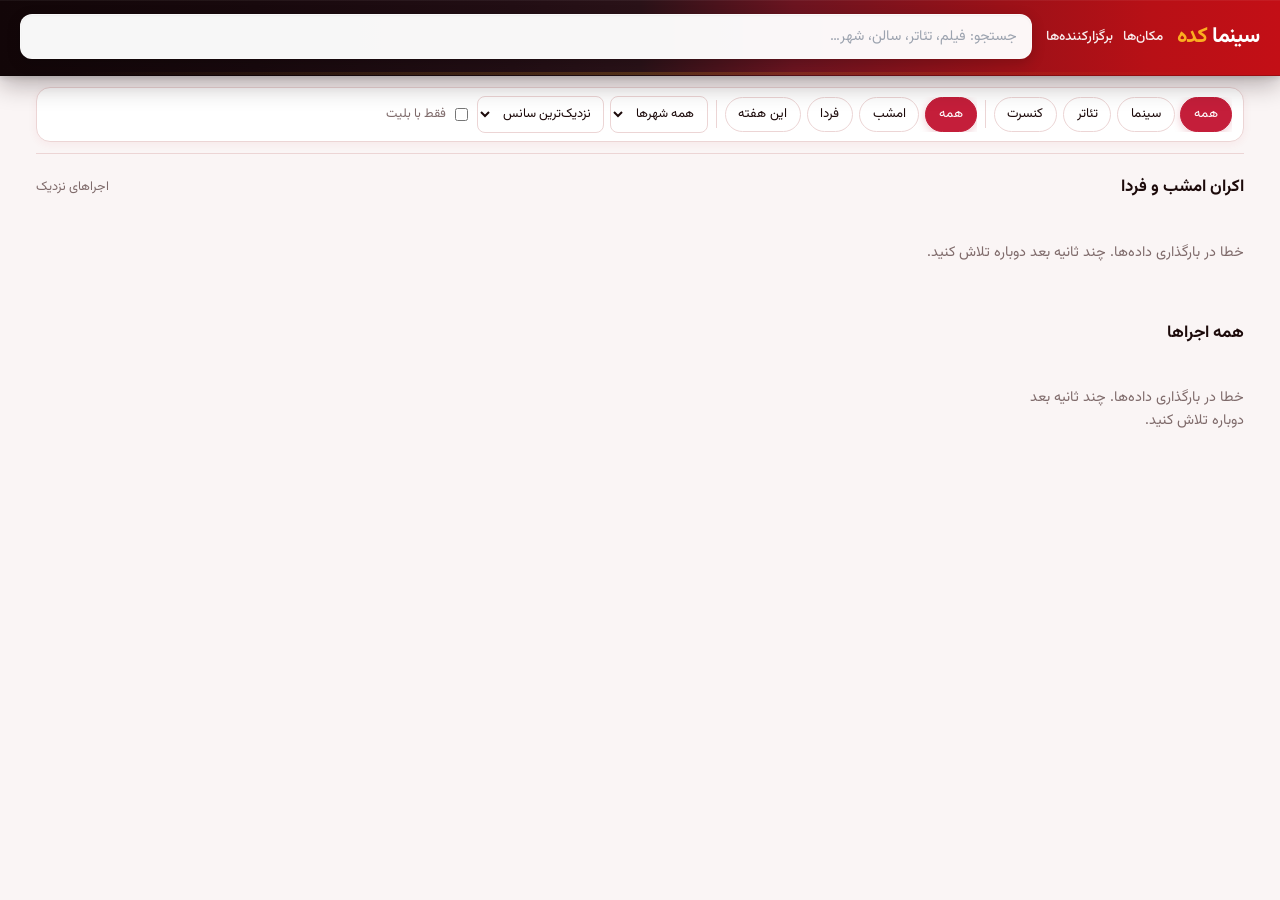
==== commit 703b63fc: "fix: JS crash on HTTP server (crypto.randomUUID fallback)" ====
--- a/templates/frontend/index.html
+++ b/templates/frontend/index.html
@@ -879,16 +879,27 @@
     }
 
     async function load() {
-      const r = await fetch(API + "/events/");
-      allEvents = await r.json();
-      const cities = Array.from(new Set(allEvents.map(e => e.city).filter(Boolean))).sort();
-      const citySel = document.getElementById("city-filter");
-      cities.forEach(c => {
-        const o = document.createElement("option");
-        o.value = c; o.textContent = c;
-        citySel.appendChild(o);
-      });
-      renderLists();
+      const soonEl = document.getElementById("soon-row");
+      const gridEl = document.getElementById("all-grid");
+      try {
+        const r = await fetch(API + "/events/");
+        if (!r.ok) throw new Error("HTTP " + r.status);
+        allEvents = await r.json();
+        if (!Array.isArray(allEvents)) throw new Error("bad response");
+        const cities = Array.from(new Set(allEvents.map(e => e.city).filter(Boolean))).sort();
+        const citySel = document.getElementById("city-filter");
+        cities.forEach(c => {
+          const o = document.createElement("option");
+          o.value = c; o.textContent = c;
+          citySel.appendChild(o);
+        });
+        renderLists();
+      } catch (err) {
+        const msg = '<p class="empty">خطا در بارگذاری داده‌ها. چند ثانیه بعد دوباره تلاش کنید.</p>';
+        soonEl.innerHTML = msg;
+        gridEl.innerHTML = msg;
+        console.error("load events failed", err);
+      }
     }
 
     document.getElementById("type-tabs").addEventListener("click", ev => {
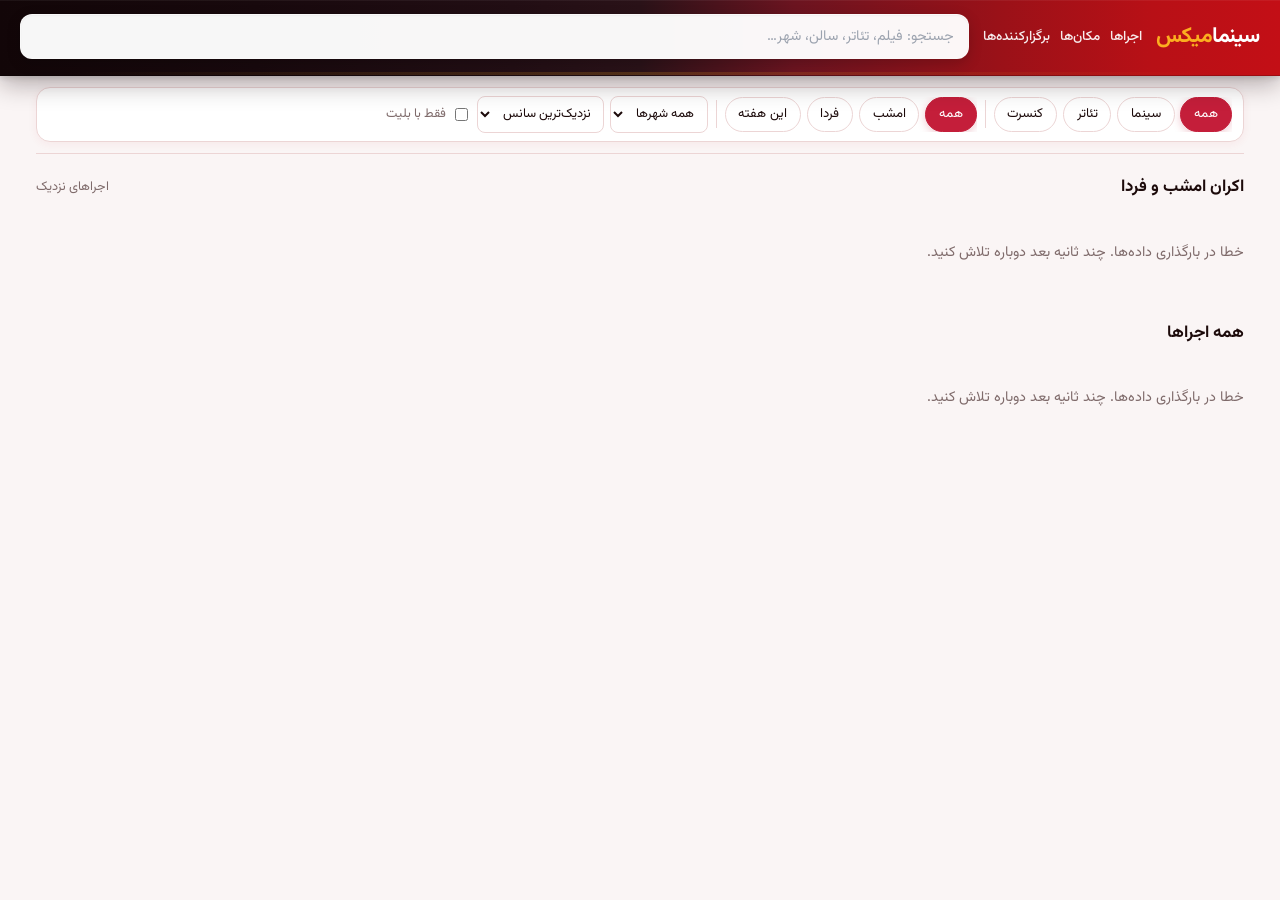
==== commit cf1f5fe0: "fix: mobile 2-column grid and stacked hero slider layout" ====
--- a/templates/frontend/index.html
+++ b/templates/frontend/index.html
@@ -3,7 +3,7 @@
 <head>
   <meta charset="UTF-8">
   <meta name="viewport" content="width=device-width, initial-scale=1.0">
-  <title>سینما کده — بلیت سینما و تئاتر</title>
+  <title>سینمامیکس — بلیت سینما و تئاتر</title>
   <link rel="preconnect" href="https://fonts.googleapis.com">
   <link href="https://fonts.googleapis.com/css2?family=Vazirmatn:wght@400;500;600;700&display=swap" rel="stylesheet">
   <style>
@@ -403,6 +403,7 @@
       grid-template-columns: repeat(auto-fill, minmax(200px, 1fr));
       gap: 0.85rem;
     }
+    .h-scroll .card { min-width: 200px; }
     .card {
       background: var(--card);
       border: 1px solid var(--border);
@@ -411,7 +412,7 @@
       display: flex;
       flex-direction: column;
       scroll-snap-align: start;
-      min-width: 200px;
+      min-width: 0;
       transition: box-shadow 0.15s, transform 0.15s;
     }
     .card:hover {
@@ -484,35 +485,198 @@
       background: #94a3b8;
       pointer-events: none;
     }
-    .empty { color: var(--muted); padding: 1rem 0; font-size: 0.9rem; }
+    .empty {
+      color: var(--muted);
+      padding: 1rem 0;
+      font-size: 0.9rem;
+      grid-column: 1 / -1;
+    }
+
+    /* Tablet */
+    @media (max-width: 900px) {
+      .header-inner {
+        display: grid;
+        grid-template-columns: 1fr auto;
+        gap: 0.55rem 0.75rem;
+      }
+      .brand { grid-column: 1; }
+      .header-nav { grid-column: 2; }
+      .search-wrap {
+        grid-column: 1 / -1;
+        min-width: 0;
+      }
+    }
+
+    /* Mobile — 2-column cards, stacked hero */
     @media (max-width: 768px) {
-      .hero-slide { flex-direction: column-reverse; }
+      .container { padding: 0 0.75rem 1.5rem; }
+      .hero {
+        margin: 0.75rem 0;
+        border-radius: 14px;
+        min-height: auto;
+      }
+      .hero-slide {
+        flex-direction: column;
+        min-height: auto;
+      }
       .hero-poster-wrap {
         flex: none;
         width: 100%;
-        max-width: none;
-        padding: 1rem 1rem 0;
-      }
-      .hero-poster, .hero-poster-fallback {
-        aspect-ratio: 16 / 9;
-      }
-      .hero-info { padding: 1rem 1.25rem 1.25rem; }
-      .hero-nav { width: 36px; height: 36px; font-size: 1.25rem; }
-    }
+        padding: 0;
+        position: relative;
+      }
+      .hero-poster-wrap::after {
+        content: "";
+        position: absolute;
+        left: 0;
+        right: 0;
+        bottom: 0;
+        height: 58%;
+        background: linear-gradient(
+          180deg,
+          rgba(26, 10, 18, 0) 0%,
+          rgba(26, 10, 18, 0.18) 28%,
+          rgba(18, 6, 8, 0.72) 68%,
+          #120608 100%
+        );
+        pointer-events: none;
+        z-index: 2;
+      }
+      .hero-poster,
+      .hero-poster-fallback {
+        width: 100%;
+        aspect-ratio: 16 / 10;
+        border-radius: 0;
+        box-shadow: none;
+        display: block;
+      }
+      .hero-poster-badge {
+        top: 0.75rem;
+        left: 0.75rem;
+        z-index: 3;
+      }
+      .hero-info {
+        margin-top: -3.25rem;
+        padding: 2.25rem 1rem 1.15rem;
+        position: relative;
+        z-index: 3;
+        background: linear-gradient(
+          180deg,
+          rgba(18, 6, 8, 0) 0%,
+          rgba(18, 6, 8, 0.55) 16%,
+          rgba(18, 6, 8, 0.92) 38%,
+          #120608 100%
+        );
+      }
+      .hero-nav { display: none; }
+      .hero-dots {
+        bottom: auto;
+        top: calc((100vw - 1.5rem) * 10 / 16 - 1.1rem);
+        left: 50%;
+        transform: translateX(-50%);
+        z-index: 4;
+      }
+
+      .sticky-bar { padding: 0.5rem 0; }
+      .filter-toolbar {
+        border-radius: 12px;
+        padding: 0.45rem 0.55rem;
+      }
+      .filter-toolbar select { max-width: 108px; font-size: 0.76rem; }
+
+      .section-head h3 { font-size: 0.95rem; }
+
+      .h-scroll {
+        display: grid;
+        grid-template-columns: repeat(2, minmax(0, 1fr));
+        gap: 0.65rem;
+        overflow-x: visible;
+        scroll-snap-type: none;
+        padding-bottom: 0;
+      }
+      .h-scroll .card { min-width: 0; }
+
+      .grid {
+        grid-template-columns: repeat(2, minmax(0, 1fr));
+        gap: 0.65rem;
+      }
+
+      .poster {
+        height: auto;
+        aspect-ratio: 2 / 3;
+      }
+      .body { padding: 0.55rem 0.6rem 0.65rem; }
+      .name {
+        font-size: 0.82rem;
+        margin-bottom: 0.2rem;
+        display: -webkit-box;
+        -webkit-line-clamp: 2;
+        -webkit-box-orient: vertical;
+        overflow: hidden;
+      }
+      .meta {
+        font-size: 0.7rem;
+        display: -webkit-box;
+        -webkit-line-clamp: 2;
+        -webkit-box-orient: vertical;
+        overflow: hidden;
+      }
+      .price-line { font-size: 0.74rem; }
+      .row { margin-top: 0.3rem; gap: 0.2rem; }
+      .pill { font-size: 0.62rem; padding: 0.12rem 0.38rem; }
+      .cta { padding-top: 0.45rem; }
+      .cta a {
+        padding: 0.42rem 0.35rem;
+        font-size: 0.76rem;
+        border-radius: 8px;
+      }
+      .poster-tag,
+      .status-badge {
+        font-size: 0.62rem;
+        padding: 0.15rem 0.38rem;
+      }
+    }
+
     @media (max-width: 640px) {
-      .hero { min-height: auto; }
-      .poster { height: 220px; }
-      .sticky-bar { top: 0; }
+      .site-header { padding: 0.75rem 0.75rem 0.85rem; }
+      .brand { font-size: 1.15rem; }
+      .header-nav a { font-size: 0.78rem; }
+      .hero h2 { font-size: 1.05rem; }
+      .hero-desc { -webkit-line-clamp: 2; font-size: 0.8rem; }
+      .hero-details { font-size: 0.78rem; }
       .filter-divider { display: none; }
-      .filter-toolbar { gap: 0.4rem; }
+      .filter-toolbar { gap: 0.35rem; }
+      .chip, .tab {
+        padding: 0.32rem 0.65rem;
+        font-size: 0.76rem;
+      }
+    }
+
+    @media (max-width: 380px) {
+      .grid,
+      .h-scroll {
+        gap: 0.5rem;
+      }
+      .chip, .tab {
+        padding: 0.28rem 0.55rem;
+        font-size: 0.72rem;
+      }
+    }
+
+    /* Small desktop / large tablet */
+    @media (min-width: 769px) and (max-width: 1024px) {
+      .grid {
+        grid-template-columns: repeat(auto-fill, minmax(180px, 1fr));
+      }
     }
   </style>
 </head>
 <body>
   <header class="site-header">
     <div class="header-inner">
-      <div class="brand">سینما <span>کده</span></div>
+      <div class="brand">سینما<span>میکس</span></div>
       <nav class="header-nav">
+        <a href="/">اجراها</a>
         <a href="/venues/">مکان‌ها</a>
         <a href="/organizers/">برگزارکننده‌ها</a>
       </nav>
@@ -711,7 +875,7 @@
       const price = e.min_price != null ? `از ${fmtPrice(e.min_price)} تومان` : "";
       const soldOut = (e.nearest_session && e.nearest_session.is_full) || e.available <= 0;
       const past = e.nearest_session && e.nearest_session.is_past;
-      return `<article class="card" style="${wide ? "min-width:240px;" : ""}">
+      return `<article class="card">
         <div class="poster" style="${posterStyle(e)}">
           <span class="poster-tag">${TYPE_LABELS[e.event_type] || "رویداد"}</span>
           <span class="status-badge ${badge.cls}">${badge.text}</span>
